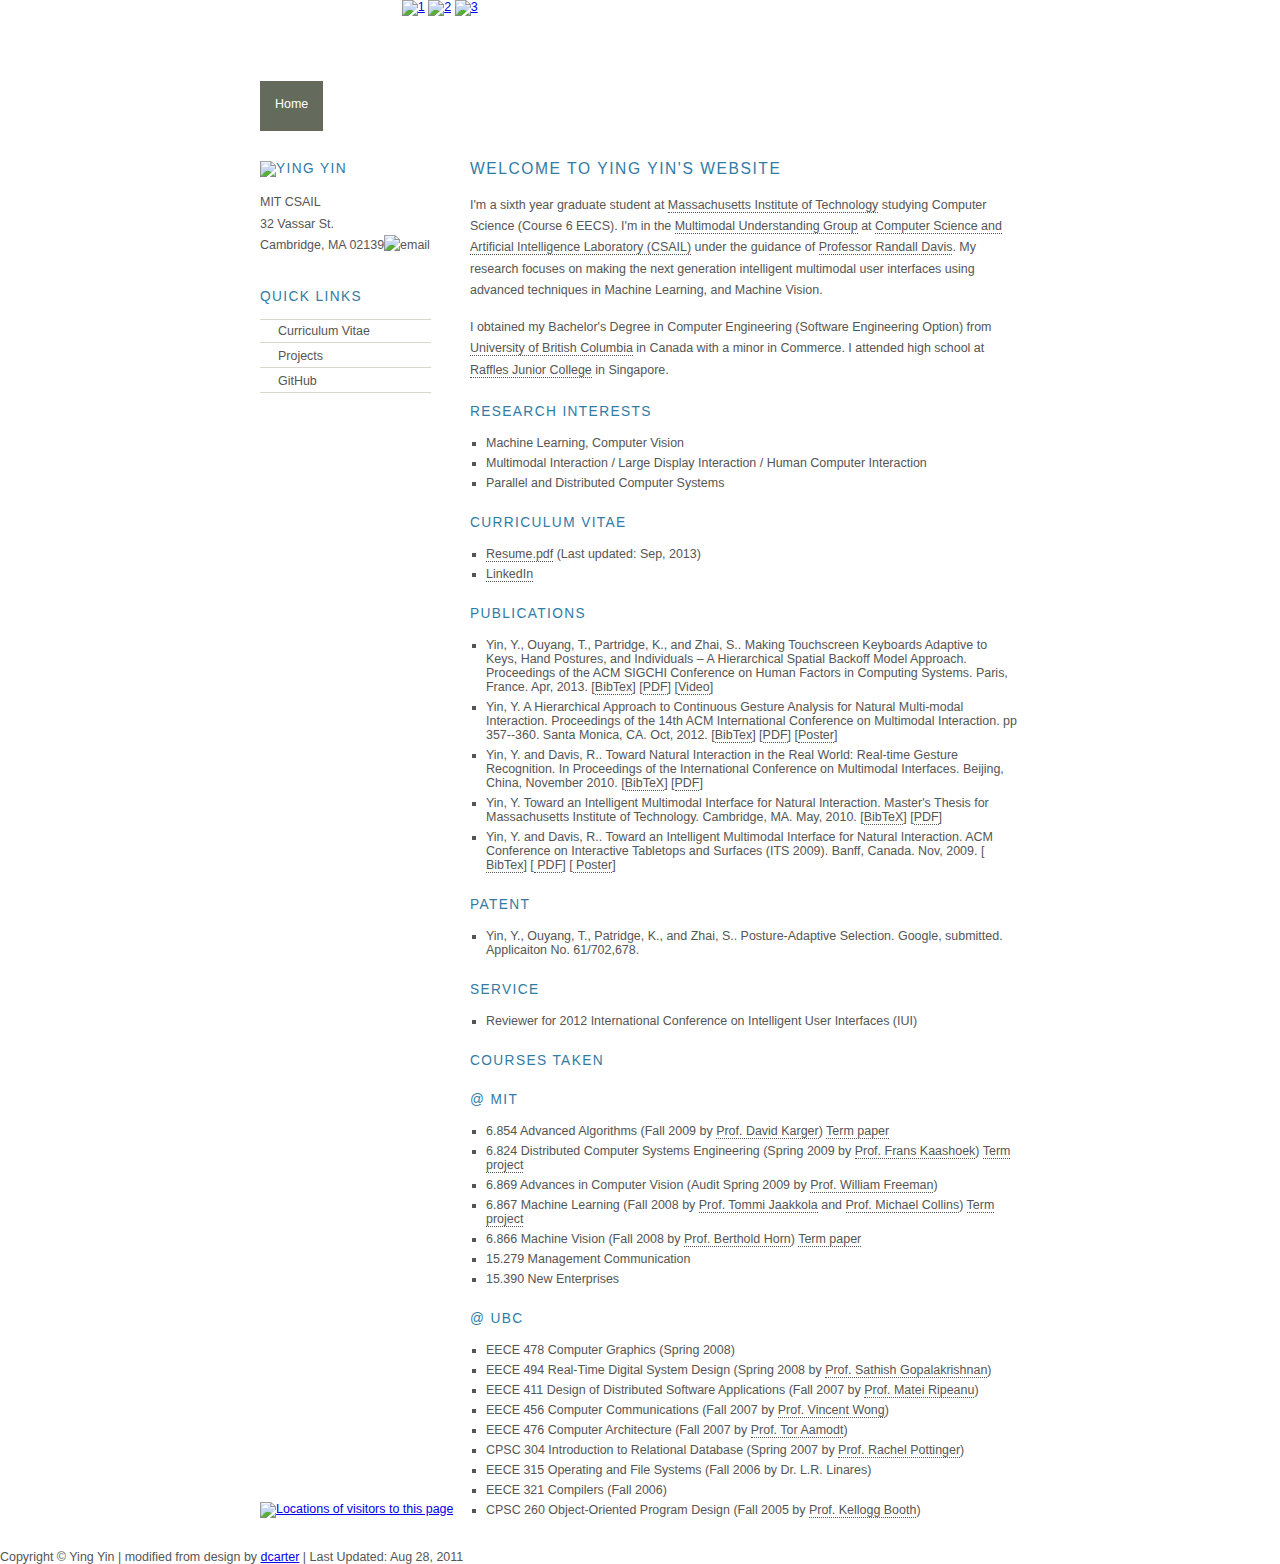
==== index.html @ 33db45de "Update index.html" ====
<!DOCTYPE html PUBLIC "-//W3C//DTD XHTML 1.1//EN" "http://www.w3.org/TR/xhtml11/DTD/xhtml11.dtd">
<html xmlns="http://www.w3.org/1999/xhtml" xml:lang="en">

<head>
  <title>Ying Yin's Home Page</title>
  <meta http-equiv="content-type" content="text/html; charset=utf-8" />
  <!-- **** layout stylesheet **** -->
  <link rel="stylesheet" type="text/css" href="style/layout.css" />
  <link rel="stylesheet" type="text/css" href="style/font.css" />
  <!-- **** colour stylesheet **** -->
  <link rel="stylesheet" type="text/css" href="style/colour.css" />
  <script src="lib/jquery.js" type="text/javascript"></script>
  <script src="script/utils.js" type="text/javascript" ></script>
  <script type="text/javascript">
function cantload() {
img = document.getElementById("clustrMapsImg");
img.onerror = null;
img.src = "http://www2.clustrmaps.com/images/clustrmaps-back-soon.jpg";
document.getElementById("clustrMapsLink").href = "http://www2.clustrmaps.com";
}
img = document.getElementById("clustrMapsImg");
img.onerror = cantload;
</script>
</head>

<body>
  <div id="main">
    <div id="logo">
      <h1>@ ying yin</h1>
      <div id="favicons">
        <a href="http://www.linkedin.com/in/yingyin/" title="linkedin"><img class="favicon" src="style/images/2.png" alt="1" /></a>
        <a href="https://github.com/uShadow/" title="github"><img class="favicon" src="style/images/3.png" alt="2" /></a>
        <a href="http://twitter.com/ushadow" title="twitter"><img class="favicon" src="style/images/1.png" alt="3" /></a>
      </div>
    </div>
    <div id="menubar">
      <ul id="menu">
        <li><a class="current" href="index.html">Home</a></li>
        <li><a href="portfolio.html" >Projects</a></li>
        <li><a href="other.html" >Other</a></li>
      </ul>
    </div>
    <div id="site_content">
      <div class="sidebar">
        <div class="sidebaritem">
          <h3><img class="siderbarimg" src="http://people.csail.mit.edu/yingyin/resources/image/yingyin.jpg"  alt="Ying Yin" /></h3>
          <p>
            MIT CSAIL <br />
            32 Vassar St. <br />
            Cambridge, MA 02139<img id="email" src="http://people.csail.mit.edu/yingyin/resources/image/email.png" alt="email"/></p>
          <h3>Quick links</h3>
          <ul>
            <li><a href="http://people.csail.mit.edu/yingyin/resources/doc/resume_YingYin.pdf" title="">Curriculum Vitae</a></li>
            <li><a href="portfolio.html" title = ""> Projects </a></li>
            <li><a href="https://github.com/uShadow/">GitHub</a></li>
          </ul>
        </div>
        <div style = "position:absolute; bottom:32px;">
					<a href="http://www3.clustrmaps.com/counter/maps.php?url=http://people.csail.mit.edu/yingyin" id="clustrMapsLink"><img src="http://www3.clustrmaps.com/counter/index2.php?url=http://people.csail.mit.edu/yingyin" style="border:0px; bottom:0;" alt="Locations of visitors to this page" title="Locations of visitors to this page" id="clustrMapsImg" /></a>
				</div>
      </div>
      <div id="content">
        <h1>Welcome to YING YIN's WEBSITE</h1>
        <!-- **** INSERT PAGE CONTENT HERE **** -->
        <p>I'm a sixth year graduate student at
          <a href="http://web.mit.edu/">Massachusetts Institute of Technology</a>
          studying Computer Science (Course 6 EECS). I'm in the <a href="http://groups.csail.mit.edu/mug/">Multimodal Understanding Group</a> at
          <a href="http://www.csail.mit.edu/" target="_self">Computer Science and Artificial Intelligence Laboratory (CSAIL)</a>
          under the guidance of
          <a href="http://www.csail.mit.edu/user/805" target="_self">Professor Randall Davis</a>.
          My research  focuses on  making the next generation intelligent multimodal
           user interfaces using advanced techniques in Machine Learning, and Machine Vision.</p>
        <p>I obtained my Bachelor's Degree in Computer Engineering (Software Engineering Option) from <a href="http://www.ubc.ca/">University of British Columbia</a> in Canada with a minor in Commerce. I attended high school at <a href="http://www.rjc.edu.sg/new/index.asp" target="_self">Raffles Junior College</a> in Singapore.</p>
        <h2>Research interests</h2>
        <ul>
          <li>Machine Learning, Computer Vision</li>
          <li>Multimodal Interaction / Large Display Interaction / Human Computer Interaction</li>
          <li>Parallel and Distributed Computer Systems</li>
        </ul>

        <h2>Curriculum Vitae</h2>
        <ul>
        	<li><a href="http://people.csail.mit.edu/yingyin/resources/doc/resume_YingYin.pdf">Resume.pdf</a> (Last updated: Sep, 2013)</li>
        	<li><a href="http://www.linkedin.com/in/yingyin/">LinkedIn</a></li>
        </ul>
        <h2>Publications</h2>
        <ul>
          <li>
            <span class="bib author">Yin, Y., Ouyang, T., Partridge, K., and Zhai, S..</span>
            <span class="bib title">Making Touchscreen Keyboards Adaptive to Keys,
              Hand Postures, and Individuals – A Hierarchical Spatial Backoff Model Approach.</span>
            <span class="bib booktitle">Proceedings of the ACM SIGCHI Conference on Human Factors in Computing Systems.</span>
            Paris, France. Apr, 2013.
            [<a href="http://groups.csail.mit.edu/mug/pubs/Yin2013Making.bib">BibTex</a>]
            [<a href="http://groups.csail.mit.edu/mug/pubs/Yin2013Making.pdf">PDF</a>]
            [<a href="http://people.csail.mit.edu/yingyin/resources/share/chi1360.mp4">Video</a>]
          </li>
          <li>
            <span class="bib author">Yin, Y.</span>
            <span class="bib title">A Hierarchical Approach to Continuous
                Gesture Analysis for Natural Multi-modal Interaction.
            </span>
            <span class="bib booktitle">Proceedings of the 14th ACM International
                Conference on Multimodal Interaction</span>.
            pp 357--360. Santa Monica, CA. Oct, 2012.
            [<a href="http://groups.csail.mit.edu/mug/pubs/Yin2012Hierarchical
.bib">BibTex</a>]
            [<a href="http://groups.csail.mit.edu/mug/pubs/Yin2012Hierarchical.pdf">PDF</a>]
            [<a
            href="http://groups.csail.mit.edu/mug/projects/tabletop-kinect/docs/icmi2012-poster.pdf">Poster</a>]
          </li>
          </li>
          <li>
            <span class="bib author">Yin, Y. and Davis, R.. </span>
            <span class="bib title">Toward Natural Interaction in the Real World: Real-time Gesture Recognition. </span> In
            <span class="bib booktitle">Proceedings of the International Conference on Multimodal Interfaces</span>. Beijing, China, November 2010.
            [<a href="http://people.csail.mit.edu/yingyin/resources/doc/publications/Yin2010Natural.bib.txt">BibTeX</a>]
						[<a href="http://people.csail.mit.edu/yingyin/resources/doc/publications/icmi2010_yingyin_compressed.pdf">PDF</a>]
          <li>
            <span class="bib author">Yin, Y. </span>
            <span class="bib title">Toward an Intelligent Multimodal Interface for Natural Interaction. </span>
            Master's Thesis for Massachusetts Institute of Technology.
            Cambridge, MA. May, 2010.
            [<a href="http://people.csail.mit.edu/yingyin/resources/doc/publications/yin10thesis.bib.txt">BibTeX</a>]
            [<a href="http://people.csail.mit.edu/yingyin/resources/doc/publications/thesis.pdf">PDF</a>]
          </li>
          <li>
            <span class="bib author">Yin, Y. and Davis, R.. </span>
            <span class="bib title">Toward an Intelligent Multimodal Interface
            for Natural Interaction.</span>
            <span class="bib booktitle">ACM Conference on Interactive Tabletops
            and Surfaces (ITS 2009)</span>. Banff, Canada. Nov, 2009.</span>
            [<a href="http://groups.csail.mit.edu/mug/pubs/Yin2009Toward.bib">
                BibTex</a>]
            [<a href="http://groups.csail.mit.edu/mug/pubs/Yin2009Toward.pdf">
                PDF</a>]
            [<a
              href="http://people.csail.mit.edu/yingyin/resources/doc/projects/Poster_ITS09.pdf">
              Poster</a>]
          </li>
        </ul>
        <h2>Patent</h2>
        <ul>
          <li>
            <span class="bib author">Yin, Y., Ouyang, T., Patridge, K., and Zhai, S..</span>
            <span class="bib title">Posture-Adaptive Selection.</span>
            Google, submitted. Applicaiton No. 61/702,678. 
          </li>
        </ul>
        <h2>Service</h2>
        <ul>
          <li>Reviewer for 2012 International Conference on Intelligent User 
          Interfaces (IUI)</li>
        </ul>
        <h2>Courses Taken</h2>
        <h3>@ MIT</h3>
        <ul>
          <li>6.854 Advanced Algorithms (Fall 2009 by <a href="http://people.csail.mit.edu/karger/" target="_self">Prof. David Karger</a>)
          <a href="http://people.csail.mit.edu/yingyin/resources/doc/projects/yingyin_6854_project.pdf">Term paper</a>
          </li>
          <li>6.824 Distributed Computer Systems Engineering (Spring 2009 by
            <a href="http://pdos.csail.mit.edu/~kaashoek/" target="_self">
              Prof. Frans Kaashoek</a>)
            <a href="http://people.csail.mit.edu/yingyin/resources/doc/projects/6824project.pdf">
              Term project</a> </li>
					<li>6.869 Advances in Computer Vision (Audit Spring 2009 by <a href="http://people.csail.mit.edu/billf/" target="_self">Prof. William Freeman</a>)<!-- &nbsp; <img src="media/img/thumb_up.png" class = "course_rating" alt = "" />--></li>
          <li>6.867 Machine Learning (Fall 2008 by
            <a href="http://people.csail.mit.edu/tommi/" target="_self">
              Prof. Tommi Jaakkola</a> and 
            <a href="http://people.csail.mit.edu/mcollins/" target="_self">
              Prof. Michael Collins</a>) 
            <a href="http://people.csail.mit.edu/yingyin/resources/doc/projects/6867term-project.pdf">
              Term project</a></li>
          <li>6.866 Machine Vision (Fall 2008 by 
            <a href="http://people.csail.mit.edu/bkph/" target="_self">
              Prof. Berthold Horn</a>) 
            <a href="http://people.csail.mit.edu/yingyin/resources/doc/projects/machine_vision_paper.pdf">
              Term paper
            </a></li>
          <li>15.279 Management Communication</li>
          <li>15.390 New Enterprises</li>
				</ul>
        <h3>@ UBC</h3>
        <ul>
            <li>EECE 478 Computer Graphics (Spring 2008)</li>
            <li>EECE 494 Real-Time Digital System Design (Spring 2008 by <a href="http://synergy.ece.ubc.ca/sathish/" target="_self">Prof. Sathish Gopalakrishnan</a>)</li>
			<li>EECE 411 Design of Distributed Software Applications (Fall 2007 by <a href="http://www.ece.ubc.ca/~matei/" target="_self">Prof. Matei Ripeanu</a>)</li>
            <li>EECE 456 Computer Communications (Fall 2007 by <a href="http://www.ece.ubc.ca/~vincentw/" target="_self">Prof. Vincent Wong</a>)</li>
            <li>EECE 476 Computer Architecture (Fall 2007 by <a href="http://www.ece.ubc.ca/~aamodt/" target="_self">Prof. Tor Aamodt</a>)</li>
            <li>CPSC 304 Introduction to Relational Database (Spring 2007 by <a href="http://people.cs.ubc.ca/~rap/" target="_self">Prof. Rachel Pottinger</a>)</li>
            <li>EECE 315 Operating and File Systems (Fall 2006 by Dr. L.R. Linares)</li>
						<li>EECE 321 Compilers (Fall 2006)</li>
						<li>CPSC 260 Object-Oriented Program Design (Fall 2005 by <a href="http://people.cs.ubc.ca/~ksbooth/" target="_self">Prof. Kellogg Booth</a>)</li>
				</ul>
      </div>
      <div class = "clearall"></div>
    </div>
  </div>
	<footer>
	Copyright &copy; Ying Yin | modified from design by <a href="http://www.dcarter.co.uk">dcarter</a> | Last Updated: Aug 28, 2011
	</footer>
</body>
</html>
---- style/layout.css ----
/* global */
html{height: 100%;}

body
{ font-family: arial, sans-serif;
  padding: 0px;
  margin: 0px;
  font-size: .78em;
}

p
{ margin: 0px;
  padding: 0px 0px 16px 0px;
  line-height: 1.7em;
}

h1, h2, h3, h4
{ font-size: 110%;
  padding: 7px 0px 5px 0px; 
  margin: 0px 0px 12px 0px; 
  font-weight: normal;
}

h1, h2, h3
{
  text-transform: uppercase;
  letter-spacing: .1em;
}

h4
{
	font-weight: bold;
}

img
{
	border: 0px;
	margin: 0px;
	padding: 0px;
	vertical-align: middle;
}

a{outline: none;}

form{padding: 0; margin: 0;}

/* image positioning - left, right and center */
.left
{ float: left; 
  border-right: 18px solid;
}

.right
{ float: right; 
  border-left: 18px solid;
}

.center
{ display: block;
  text-align: center;
  margin: 0 auto;
}

/* block quote */
blockquote
{
	margin: 0px 0px 20px 0px;
	padding: 10px 10px 0px 10px;
}

/* unordered list */
ul
{ margin: 2px 0px 18px 16px;
  padding: 0px;
}

ul li
{ list-style-type: square;
  margin: 0px 0px 6px 0px; 
  padding: 0px;
}

/* ordered list */
ol
{ margin: 8px 0px 0px 24px;
  padding: 0px;
}

ol li
{ margin: 0px 0px 11px 0px; 
  padding: 0px;
}

/* margin lefts / margin rights - to centre content */
#main, #footer, #logo, #menubar, #site_content
{ margin-left: auto; 
  margin-right: auto;
}

/* main container */
#main
{
	width: 760px;
}

/* logo */
#logo
{ width: 760px;
  height: 81px;
}

#logo h1
{ font-size: 200%;
  padding: 24px 0px 0px 0px;
  float: left;
  text-transform: lowercase;
}

#colours
{ text-align: right;
  padding: 30px 0px 0px 0px;
}

/* navigation menu */
#menubar
{ height: 50px;
  width: 760px;
} 

ul#menu{margin: 0px;}

ul#menu li
{ float: left; 
  margin: 0px; 
  padding: 0px;
  list-style: none;
} 

ul#menu li a 
{ font-family: verdana, sans-serif;
  display: block; 
  float: left; 
  height: 30px;
  text-decoration: none; 
  padding: 16px 15px 4px 15px;
  text-align: center;
} 

#search
{ float: right; 
  padding: 12px 0px 0px 0px;
}

input.searchfield
{ border: 1px solid; 
  padding: 2px;
  width: 130px;
}

input.searchbutton
{ font-family: verdana, sans-serif;
  border: 1px solid; 
  padding: 0px 0px 1px 0px;
  width: 64px;
  cursor: pointer;
}

/* main content */
#site_content
{
	overflow: hidden;
	padding: 10px 0px 0px 0px;
	width: 760px;
	position:relative;
} 

* html #site_content
{
	height:1%;
}

/* sidebar */
.sidebar
{ float: left;
  width: 190px;
  padding: 5px 5px 5px 0px;
  min-height:100%;
}

img.siderbarimg
{
	width: 180px;
	height: 180px;
}

/* sidebar items / links */
.sidebaritem
{ text-align: left;
  width: 185px;
  float: left;
  margin: 0px 0px 15px 0px;
}

.sidebaritem h1, .sidebaritem h3, .sidebaritem p{margin: 8px 10px 10px 0px;}

.sidebaritem ul
{ border-top: 1px solid;
  width: 171px; 
  padding-top: 4px; 
  margin: 4px 14px 15px 0px;
}

.sidebaritem li
{ list-style: none; 
  padding: 0px 0px 4px 0px; 
  border-bottom: 1px solid;
}

.sidebaritem li a, .sidebaritem li a:hover
{ text-decoration: none; 
  padding: 0px 0px 0px 18px;
  display: block;
} 

/* page content */
#content
{ text-align: left;
  float: left;
  width: 550px;
  padding: 12px 0px 15px 15px;
}

#content h1{font-size: 125%;}

#content a, #footer a{border-bottom: 1px dotted;}

#content a:hover, #footer a:hover{border-bottom: 1px solid;}

#content a.colour, #content a.colour:hover{border-bottom: 0px;}

/* footer */
#footer
{ height: 40px;
  width: 760px;
  padding: 18px 0px 4px 0px;
  text-align: center; 
}

#content a, #content a:hover, #footer a, #footer a:hover{text-decoration: none;}

/* sNews */
fieldset, .comment, .commentsbox{margin-bottom: 10px;}

fieldset
{ border: 1px solid; 
  padding: 10px 8px;   
}

input{padding: 2px;}

textarea
{ width: 95%; 
  height: 200px;
  padding: 3px;
}

.date
{ border-top: 1px solid; 
  margin: 15px 0px 5px 0px;
  font-weight: bold;
}

.course_rating
{
	width:20px;
	height:20px;
	vertical-align:middle;
}

.proj_thumb
{
	width: 103px;
	height: 94px;
}

.favicon
{
	width:16px;
	height:16px;
}
---- style/colour.css ----
body { 
	background: #FFF url(../resources/img/back_sky.png) no-repeat top center;
  color: #555;
}

h1, h2, h3{color: #317BA5;}

/*.left, .right{border-color: #FFF;}*/

#proj_thumb
{
	border-color: #EEF4F4;
	width: 103px;
	height: 94px;
}

blockquote
{ background: #EEF4F4;
  border-color: #377CA0;
}

.sidebar
{ background: #FFF;
  color: #555;
}

.sidebaritem
{ background: #FFF;
  color: #555;
}

#content h1 a, #content h1 a:hover
{
	color: #317BA5;
}

#main, h4, #content a, #content a:hover
{
	background: transparent;
	color: #555;
}

#logo, #logo h1
{ background: transparent;
  color: #FFF;
}

ul#menu li a 
{ background: transparent;
  color: #FFF;
} 

ul#menu li a:hover, ul#menu li a.current, ul#menu li a.current:hover
{ background: #646B5C url(../resources/img/menu_sel.png) repeat;} 

input.searchfield
{ background: #FFF; 
  border-color: #555;
}

input.searchbutton
{ background: #317BA5; 
  border-color: #4A8CAD; 
  color: #FFF;
}

.sidebaritem ul, .sidebaritem li{border-color: #D6D9C9;}

.sidebaritem li a, .sidebaritem li a:hover
{ background: transparent url(../resources/img/arrow.png) no-repeat left center;
  color: #555;  
} 

.sidebaritem li a.current, .sidebaritem li a:hover, .sidebaritem li a.current:hover
{ background: transparent url(../resources/img/arrow_select.png) no-repeat left center;} 

#footer
{ background: transparent url(../resources/img/footer.png) repeat;
  color: #FFF;
  border-color: #CCD0BA;
}

#footer a, #footer a:hover
{ background: transparent;
  color: #FFF;
}

/* sNews */
fieldset, .comment, .commentsbox
{ background: transparent; 
  color: #444;
}

fieldset, .date{border-color: #C9D9D8;}

.comment
{ background: #EAF1F2; 
  color: #444;
}

.proj_thumb
{
	border-color: #EEF4F4;
}
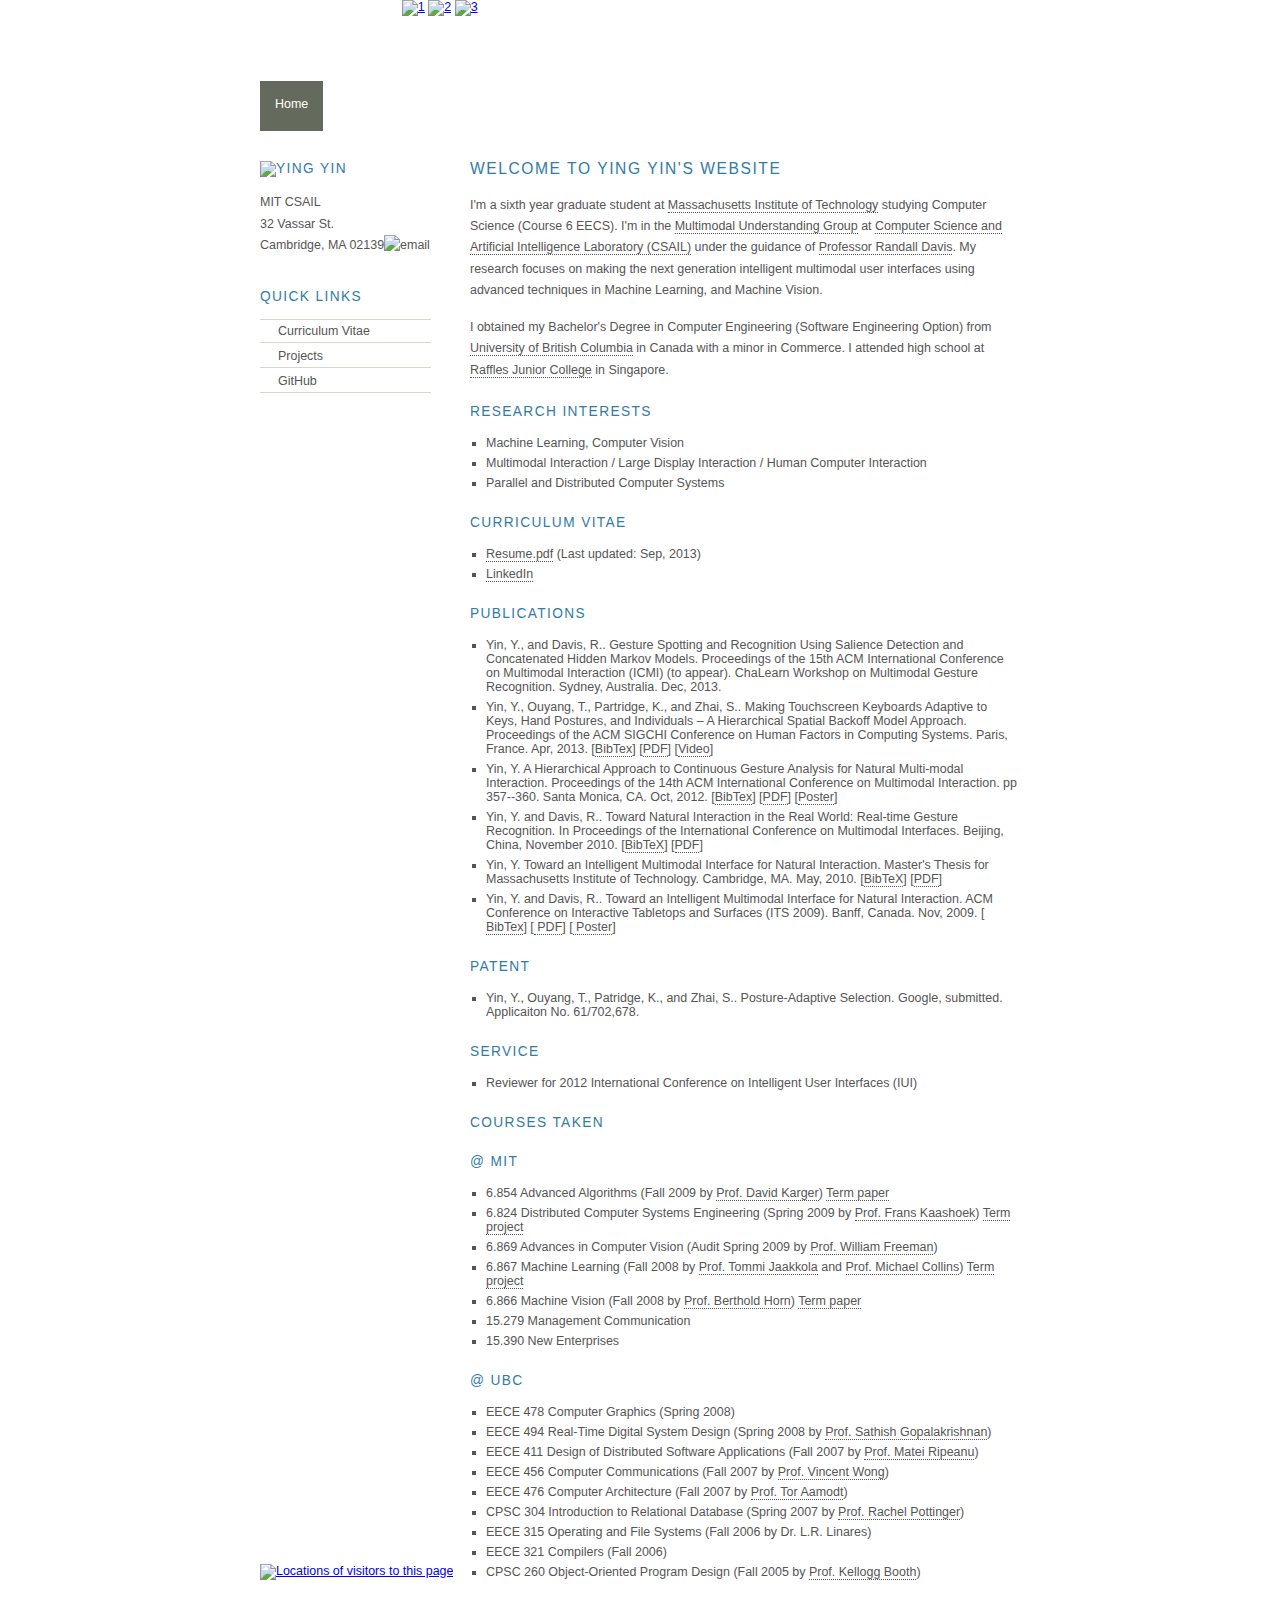
==== commit 9d929d97: "Added a publication." ====
--- a/index.html
+++ b/index.html
@@ -1,23 +1,23 @@
 <!DOCTYPE html PUBLIC "-//W3C//DTD XHTML 1.1//EN" "http://www.w3.org/TR/xhtml11/DTD/xhtml11.dtd">
 <html xmlns="http://www.w3.org/1999/xhtml" xml:lang="en">
 
-<head>
-  <title>Ying Yin's Home Page</title>
-  <meta http-equiv="content-type" content="text/html; charset=utf-8" />
-  <!-- **** layout stylesheet **** -->
-  <link rel="stylesheet" type="text/css" href="style/layout.css" />
-  <link rel="stylesheet" type="text/css" href="style/font.css" />
-  <!-- **** colour stylesheet **** -->
-  <link rel="stylesheet" type="text/css" href="style/colour.css" />
-  <script src="lib/jquery.js" type="text/javascript"></script>
-  <script src="script/utils.js" type="text/javascript" ></script>
-  <script type="text/javascript">
-function cantload() {
-img = document.getElementById("clustrMapsImg");
-img.onerror = null;
-img.src = "http://www2.clustrmaps.com/images/clustrmaps-back-soon.jpg";
-document.getElementById("clustrMapsLink").href = "http://www2.clustrmaps.com";
-}
+  <head>
+    <title>Ying Yin's Home Page</title>
+    <meta http-equiv="content-type" content="text/html; charset=utf-8" />
+    <!-- **** layout stylesheet **** -->
+    <link rel="stylesheet" type="text/css" href="style/layout.css" />
+    <link rel="stylesheet" type="text/css" href="style/font.css" />
+    <!-- **** colour stylesheet **** -->
+    <link rel="stylesheet" type="text/css" href="style/colour.css" />
+    <script src="lib/jquery.js" type="text/javascript"></script>
+    <script src="script/utils.js" type="text/javascript" ></script>
+    <script type="text/javascript">
+      function cantload() {
+        img = document.getElementById("clustrMapsImg");
+        img.onerror = null;
+        img.src = "http://www2.clustrmaps.com/images/clustrmaps-back-soon.jpg";
+        document.getElementById("clustrMapsLink").href = "http://www2.clustrmaps.com";
+      }
 img = document.getElementById("clustrMapsImg");
 img.onerror = cantload;
 </script>
@@ -45,9 +45,9 @@
         <div class="sidebaritem">
           <h3><img class="siderbarimg" src="http://people.csail.mit.edu/yingyin/resources/image/yingyin.jpg"  alt="Ying Yin" /></h3>
           <p>
-            MIT CSAIL <br />
-            32 Vassar St. <br />
-            Cambridge, MA 02139<img id="email" src="http://people.csail.mit.edu/yingyin/resources/image/email.png" alt="email"/></p>
+          MIT CSAIL <br />
+          32 Vassar St. <br />
+          Cambridge, MA 02139<img id="email" src="http://people.csail.mit.edu/yingyin/resources/image/email.png" alt="email"/></p>
           <h3>Quick links</h3>
           <ul>
             <li><a href="http://people.csail.mit.edu/yingyin/resources/doc/resume_YingYin.pdf" title="">Curriculum Vitae</a></li>
@@ -56,20 +56,20 @@
           </ul>
         </div>
         <div style = "position:absolute; bottom:32px;">
-					<a href="http://www3.clustrmaps.com/counter/maps.php?url=http://people.csail.mit.edu/yingyin" id="clustrMapsLink"><img src="http://www3.clustrmaps.com/counter/index2.php?url=http://people.csail.mit.edu/yingyin" style="border:0px; bottom:0;" alt="Locations of visitors to this page" title="Locations of visitors to this page" id="clustrMapsImg" /></a>
-				</div>
+          <a href="http://www3.clustrmaps.com/counter/maps.php?url=http://people.csail.mit.edu/yingyin" id="clustrMapsLink"><img src="http://www3.clustrmaps.com/counter/index2.php?url=http://people.csail.mit.edu/yingyin" style="border:0px; bottom:0;" alt="Locations of visitors to this page" title="Locations of visitors to this page" id="clustrMapsImg" /></a>
+        </div>
       </div>
       <div id="content">
         <h1>Welcome to YING YIN's WEBSITE</h1>
         <!-- **** INSERT PAGE CONTENT HERE **** -->
         <p>I'm a sixth year graduate student at
-          <a href="http://web.mit.edu/">Massachusetts Institute of Technology</a>
-          studying Computer Science (Course 6 EECS). I'm in the <a href="http://groups.csail.mit.edu/mug/">Multimodal Understanding Group</a> at
-          <a href="http://www.csail.mit.edu/" target="_self">Computer Science and Artificial Intelligence Laboratory (CSAIL)</a>
-          under the guidance of
-          <a href="http://www.csail.mit.edu/user/805" target="_self">Professor Randall Davis</a>.
-          My research  focuses on  making the next generation intelligent multimodal
-           user interfaces using advanced techniques in Machine Learning, and Machine Vision.</p>
+        <a href="http://web.mit.edu/">Massachusetts Institute of Technology</a>
+        studying Computer Science (Course 6 EECS). I'm in the <a href="http://groups.csail.mit.edu/mug/">Multimodal Understanding Group</a> at
+        <a href="http://www.csail.mit.edu/" target="_self">Computer Science and Artificial Intelligence Laboratory (CSAIL)</a>
+        under the guidance of
+        <a href="http://www.csail.mit.edu/user/805" target="_self">Professor Randall Davis</a>.
+        My research  focuses on  making the next generation intelligent multimodal
+        user interfaces using advanced techniques in Machine Learning, and Machine Vision.</p>
         <p>I obtained my Bachelor's Degree in Computer Engineering (Software Engineering Option) from <a href="http://www.ubc.ca/">University of British Columbia</a> in Canada with a minor in Commerce. I attended high school at <a href="http://www.rjc.edu.sg/new/index.asp" target="_self">Raffles Junior College</a> in Singapore.</p>
         <h2>Research interests</h2>
         <ul>
@@ -80,124 +80,131 @@
 
         <h2>Curriculum Vitae</h2>
         <ul>
-        	<li><a href="http://people.csail.mit.edu/yingyin/resources/doc/resume_YingYin.pdf">Resume.pdf</a> (Last updated: Sep, 2013)</li>
-        	<li><a href="http://www.linkedin.com/in/yingyin/">LinkedIn</a></li>
+          <li><a href="http://people.csail.mit.edu/yingyin/resources/doc/resume_YingYin.pdf">Resume.pdf</a> (Last updated: Sep, 2013)</li>
+          <li><a href="http://www.linkedin.com/in/yingyin/">LinkedIn</a></li>
         </ul>
         <h2>Publications</h2>
         <ul>
           <li>
-            <span class="bib author">Yin, Y., Ouyang, T., Partridge, K., and Zhai, S..</span>
-            <span class="bib title">Making Touchscreen Keyboards Adaptive to Keys,
-              Hand Postures, and Individuals – A Hierarchical Spatial Backoff Model Approach.</span>
-            <span class="bib booktitle">Proceedings of the ACM SIGCHI Conference on Human Factors in Computing Systems.</span>
-            Paris, France. Apr, 2013.
-            [<a href="http://groups.csail.mit.edu/mug/pubs/Yin2013Making.bib">BibTex</a>]
-            [<a href="http://groups.csail.mit.edu/mug/pubs/Yin2013Making.pdf">PDF</a>]
-            [<a href="http://people.csail.mit.edu/yingyin/resources/share/chi1360.mp4">Video</a>]
-          </li>
-          <li>
-            <span class="bib author">Yin, Y.</span>
-            <span class="bib title">A Hierarchical Approach to Continuous
-                Gesture Analysis for Natural Multi-modal Interaction.
-            </span>
-            <span class="bib booktitle">Proceedings of the 14th ACM International
-                Conference on Multimodal Interaction</span>.
-            pp 357--360. Santa Monica, CA. Oct, 2012.
-            [<a href="http://groups.csail.mit.edu/mug/pubs/Yin2012Hierarchical
-.bib">BibTex</a>]
-            [<a href="http://groups.csail.mit.edu/mug/pubs/Yin2012Hierarchical.pdf">PDF</a>]
-            [<a
+          <span class="bib author">Yin, Y., and Davis, R..</span>
+          <span class="bib title">Gesture Spotting and Recognition Using Salience Detection and Concatenated Hidden Markov Models</span>.
+          <span class="bib booktitle">Proceedings of the 15th ACM International Conference on Multimodal Interaction (ICMI)</span> (to appear).
+          ChaLearn Workshop on Multimodal Gesture Recognition.
+          Sydney, Australia. Dec, 2013.
+          </li>
+          <li>
+          <span class="bib author">Yin, Y., Ouyang, T., Partridge, K., and Zhai, S..</span>
+          <span class="bib title">Making Touchscreen Keyboards Adaptive to Keys,
+            Hand Postures, and Individuals – A Hierarchical Spatial Backoff Model Approach.</span>
+          <span class="bib booktitle">Proceedings of the ACM SIGCHI Conference on Human Factors in Computing Systems</span>.
+          Paris, France. Apr, 2013.
+          [<a href="http://groups.csail.mit.edu/mug/pubs/Yin2013Making.bib">BibTex</a>]
+          [<a href="http://groups.csail.mit.edu/mug/pubs/Yin2013Making.pdf">PDF</a>]
+          [<a href="http://people.csail.mit.edu/yingyin/resources/share/chi1360.mp4">Video</a>]
+          </li>
+          <li>
+          <span class="bib author">Yin, Y.</span>
+          <span class="bib title">A Hierarchical Approach to Continuous
+            Gesture Analysis for Natural Multi-modal Interaction.
+          </span>
+          <span class="bib booktitle">Proceedings of the 14th ACM International
+            Conference on Multimodal Interaction</span>.
+          pp 357--360. Santa Monica, CA. Oct, 2012.
+          [<a href="http://groups.csail.mit.edu/mug/pubs/Yin2012Hierarchical
+            .bib">BibTex</a>]
+          [<a href="http://groups.csail.mit.edu/mug/pubs/Yin2012Hierarchical.pdf">PDF</a>]
+          [<a
             href="http://groups.csail.mit.edu/mug/projects/tabletop-kinect/docs/icmi2012-poster.pdf">Poster</a>]
           </li>
           </li>
           <li>
-            <span class="bib author">Yin, Y. and Davis, R.. </span>
-            <span class="bib title">Toward Natural Interaction in the Real World: Real-time Gesture Recognition. </span> In
-            <span class="bib booktitle">Proceedings of the International Conference on Multimodal Interfaces</span>. Beijing, China, November 2010.
-            [<a href="http://people.csail.mit.edu/yingyin/resources/doc/publications/Yin2010Natural.bib.txt">BibTeX</a>]
-						[<a href="http://people.csail.mit.edu/yingyin/resources/doc/publications/icmi2010_yingyin_compressed.pdf">PDF</a>]
-          <li>
-            <span class="bib author">Yin, Y. </span>
-            <span class="bib title">Toward an Intelligent Multimodal Interface for Natural Interaction. </span>
-            Master's Thesis for Massachusetts Institute of Technology.
-            Cambridge, MA. May, 2010.
-            [<a href="http://people.csail.mit.edu/yingyin/resources/doc/publications/yin10thesis.bib.txt">BibTeX</a>]
-            [<a href="http://people.csail.mit.edu/yingyin/resources/doc/publications/thesis.pdf">PDF</a>]
-          </li>
-          <li>
-            <span class="bib author">Yin, Y. and Davis, R.. </span>
-            <span class="bib title">Toward an Intelligent Multimodal Interface
+          <span class="bib author">Yin, Y. and Davis, R.. </span>
+          <span class="bib title">Toward Natural Interaction in the Real World: Real-time Gesture Recognition. </span> In
+          <span class="bib booktitle">Proceedings of the International Conference on Multimodal Interfaces</span>. Beijing, China, November 2010.
+          [<a href="http://people.csail.mit.edu/yingyin/resources/doc/publications/Yin2010Natural.bib.txt">BibTeX</a>]
+          [<a href="http://people.csail.mit.edu/yingyin/resources/doc/publications/icmi2010_yingyin_compressed.pdf">PDF</a>]
+          <li>
+          <span class="bib author">Yin, Y. </span>
+          <span class="bib title">Toward an Intelligent Multimodal Interface for Natural Interaction. </span>
+          Master's Thesis for Massachusetts Institute of Technology.
+          Cambridge, MA. May, 2010.
+          [<a href="http://people.csail.mit.edu/yingyin/resources/doc/publications/yin10thesis.bib.txt">BibTeX</a>]
+          [<a href="http://people.csail.mit.edu/yingyin/resources/doc/publications/thesis.pdf">PDF</a>]
+          </li>
+          <li>
+          <span class="bib author">Yin, Y. and Davis, R.. </span>
+          <span class="bib title">Toward an Intelligent Multimodal Interface
             for Natural Interaction.</span>
-            <span class="bib booktitle">ACM Conference on Interactive Tabletops
+          <span class="bib booktitle">ACM Conference on Interactive Tabletops
             and Surfaces (ITS 2009)</span>. Banff, Canada. Nov, 2009.</span>
-            [<a href="http://groups.csail.mit.edu/mug/pubs/Yin2009Toward.bib">
-                BibTex</a>]
-            [<a href="http://groups.csail.mit.edu/mug/pubs/Yin2009Toward.pdf">
-                PDF</a>]
-            [<a
-              href="http://people.csail.mit.edu/yingyin/resources/doc/projects/Poster_ITS09.pdf">
-              Poster</a>]
-          </li>
-        </ul>
-        <h2>Patent</h2>
-        <ul>
-          <li>
-            <span class="bib author">Yin, Y., Ouyang, T., Patridge, K., and Zhai, S..</span>
-            <span class="bib title">Posture-Adaptive Selection.</span>
-            Google, submitted. Applicaiton No. 61/702,678. 
-          </li>
-        </ul>
-        <h2>Service</h2>
-        <ul>
-          <li>Reviewer for 2012 International Conference on Intelligent User 
-          Interfaces (IUI)</li>
-        </ul>
-        <h2>Courses Taken</h2>
-        <h3>@ MIT</h3>
-        <ul>
-          <li>6.854 Advanced Algorithms (Fall 2009 by <a href="http://people.csail.mit.edu/karger/" target="_self">Prof. David Karger</a>)
-          <a href="http://people.csail.mit.edu/yingyin/resources/doc/projects/yingyin_6854_project.pdf">Term paper</a>
-          </li>
-          <li>6.824 Distributed Computer Systems Engineering (Spring 2009 by
-            <a href="http://pdos.csail.mit.edu/~kaashoek/" target="_self">
-              Prof. Frans Kaashoek</a>)
-            <a href="http://people.csail.mit.edu/yingyin/resources/doc/projects/6824project.pdf">
-              Term project</a> </li>
-					<li>6.869 Advances in Computer Vision (Audit Spring 2009 by <a href="http://people.csail.mit.edu/billf/" target="_self">Prof. William Freeman</a>)<!-- &nbsp; <img src="media/img/thumb_up.png" class = "course_rating" alt = "" />--></li>
-          <li>6.867 Machine Learning (Fall 2008 by
-            <a href="http://people.csail.mit.edu/tommi/" target="_self">
-              Prof. Tommi Jaakkola</a> and 
-            <a href="http://people.csail.mit.edu/mcollins/" target="_self">
-              Prof. Michael Collins</a>) 
-            <a href="http://people.csail.mit.edu/yingyin/resources/doc/projects/6867term-project.pdf">
-              Term project</a></li>
-          <li>6.866 Machine Vision (Fall 2008 by 
-            <a href="http://people.csail.mit.edu/bkph/" target="_self">
-              Prof. Berthold Horn</a>) 
-            <a href="http://people.csail.mit.edu/yingyin/resources/doc/projects/machine_vision_paper.pdf">
-              Term paper
-            </a></li>
-          <li>15.279 Management Communication</li>
-          <li>15.390 New Enterprises</li>
-				</ul>
-        <h3>@ UBC</h3>
-        <ul>
-            <li>EECE 478 Computer Graphics (Spring 2008)</li>
-            <li>EECE 494 Real-Time Digital System Design (Spring 2008 by <a href="http://synergy.ece.ubc.ca/sathish/" target="_self">Prof. Sathish Gopalakrishnan</a>)</li>
-			<li>EECE 411 Design of Distributed Software Applications (Fall 2007 by <a href="http://www.ece.ubc.ca/~matei/" target="_self">Prof. Matei Ripeanu</a>)</li>
-            <li>EECE 456 Computer Communications (Fall 2007 by <a href="http://www.ece.ubc.ca/~vincentw/" target="_self">Prof. Vincent Wong</a>)</li>
-            <li>EECE 476 Computer Architecture (Fall 2007 by <a href="http://www.ece.ubc.ca/~aamodt/" target="_self">Prof. Tor Aamodt</a>)</li>
-            <li>CPSC 304 Introduction to Relational Database (Spring 2007 by <a href="http://people.cs.ubc.ca/~rap/" target="_self">Prof. Rachel Pottinger</a>)</li>
-            <li>EECE 315 Operating and File Systems (Fall 2006 by Dr. L.R. Linares)</li>
-						<li>EECE 321 Compilers (Fall 2006)</li>
-						<li>CPSC 260 Object-Oriented Program Design (Fall 2005 by <a href="http://people.cs.ubc.ca/~ksbooth/" target="_self">Prof. Kellogg Booth</a>)</li>
-				</ul>
-      </div>
-      <div class = "clearall"></div>
+        [<a href="http://groups.csail.mit.edu/mug/pubs/Yin2009Toward.bib">
+          BibTex</a>]
+        [<a href="http://groups.csail.mit.edu/mug/pubs/Yin2009Toward.pdf">
+          PDF</a>]
+        [<a
+          href="http://people.csail.mit.edu/yingyin/resources/doc/projects/Poster_ITS09.pdf">
+          Poster</a>]
+        </li>
+      </ul>
+      <h2>Patent</h2>
+      <ul>
+        <li>
+        <span class="bib author">Yin, Y., Ouyang, T., Patridge, K., and Zhai, S..</span>
+        <span class="bib title">Posture-Adaptive Selection.</span>
+        Google, submitted. Applicaiton No. 61/702,678.
+        </li>
+      </ul>
+      <h2>Service</h2>
+      <ul>
+        <li>Reviewer for 2012 International Conference on Intelligent User
+        Interfaces (IUI)</li>
+      </ul>
+      <h2>Courses Taken</h2>
+      <h3>@ MIT</h3>
+      <ul>
+        <li>6.854 Advanced Algorithms (Fall 2009 by <a href="http://people.csail.mit.edu/karger/" target="_self">Prof. David Karger</a>)
+        <a href="http://people.csail.mit.edu/yingyin/resources/doc/projects/yingyin_6854_project.pdf">Term paper</a>
+        </li>
+        <li>6.824 Distributed Computer Systems Engineering (Spring 2009 by
+        <a href="http://pdos.csail.mit.edu/~kaashoek/" target="_self">
+          Prof. Frans Kaashoek</a>)
+        <a href="http://people.csail.mit.edu/yingyin/resources/doc/projects/6824project.pdf">
+          Term project</a> </li>
+        <li>6.869 Advances in Computer Vision (Audit Spring 2009 by <a href="http://people.csail.mit.edu/billf/" target="_self">Prof. William Freeman</a>)<!-- &nbsp; <img src="media/img/thumb_up.png" class = "course_rating" alt = "" />--></li>
+        <li>6.867 Machine Learning (Fall 2008 by
+        <a href="http://people.csail.mit.edu/tommi/" target="_self">
+          Prof. Tommi Jaakkola</a> and
+        <a href="http://people.csail.mit.edu/mcollins/" target="_self">
+          Prof. Michael Collins</a>)
+        <a href="http://people.csail.mit.edu/yingyin/resources/doc/projects/6867term-project.pdf">
+          Term project</a></li>
+        <li>6.866 Machine Vision (Fall 2008 by
+        <a href="http://people.csail.mit.edu/bkph/" target="_self">
+          Prof. Berthold Horn</a>)
+        <a href="http://people.csail.mit.edu/yingyin/resources/doc/projects/machine_vision_paper.pdf">
+          Term paper
+        </a></li>
+        <li>15.279 Management Communication</li>
+        <li>15.390 New Enterprises</li>
+      </ul>
+      <h3>@ UBC</h3>
+      <ul>
+        <li>EECE 478 Computer Graphics (Spring 2008)</li>
+        <li>EECE 494 Real-Time Digital System Design (Spring 2008 by <a href="http://synergy.ece.ubc.ca/sathish/" target="_self">Prof. Sathish Gopalakrishnan</a>)</li>
+        <li>EECE 411 Design of Distributed Software Applications (Fall 2007 by <a href="http://www.ece.ubc.ca/~matei/" target="_self">Prof. Matei Ripeanu</a>)</li>
+        <li>EECE 456 Computer Communications (Fall 2007 by <a href="http://www.ece.ubc.ca/~vincentw/" target="_self">Prof. Vincent Wong</a>)</li>
+        <li>EECE 476 Computer Architecture (Fall 2007 by <a href="http://www.ece.ubc.ca/~aamodt/" target="_self">Prof. Tor Aamodt</a>)</li>
+        <li>CPSC 304 Introduction to Relational Database (Spring 2007 by <a href="http://people.cs.ubc.ca/~rap/" target="_self">Prof. Rachel Pottinger</a>)</li>
+        <li>EECE 315 Operating and File Systems (Fall 2006 by Dr. L.R. Linares)</li>
+        <li>EECE 321 Compilers (Fall 2006)</li>
+        <li>CPSC 260 Object-Oriented Program Design (Fall 2005 by <a href="http://people.cs.ubc.ca/~ksbooth/" target="_self">Prof. Kellogg Booth</a>)</li>
+      </ul>
     </div>
+    <div class = "clearall"></div>
   </div>
-	<footer>
-	Copyright &copy; Ying Yin | modified from design by <a href="http://www.dcarter.co.uk">dcarter</a> | Last Updated: Aug 28, 2011
-	</footer>
+</div>
+<footer>
+Copyright &copy; Ying Yin | modified from design by <a href="http://www.dcarter.co.uk">dcarter</a> | Last Updated: Aug 28, 2011
+</footer>
 </body>
 </html>
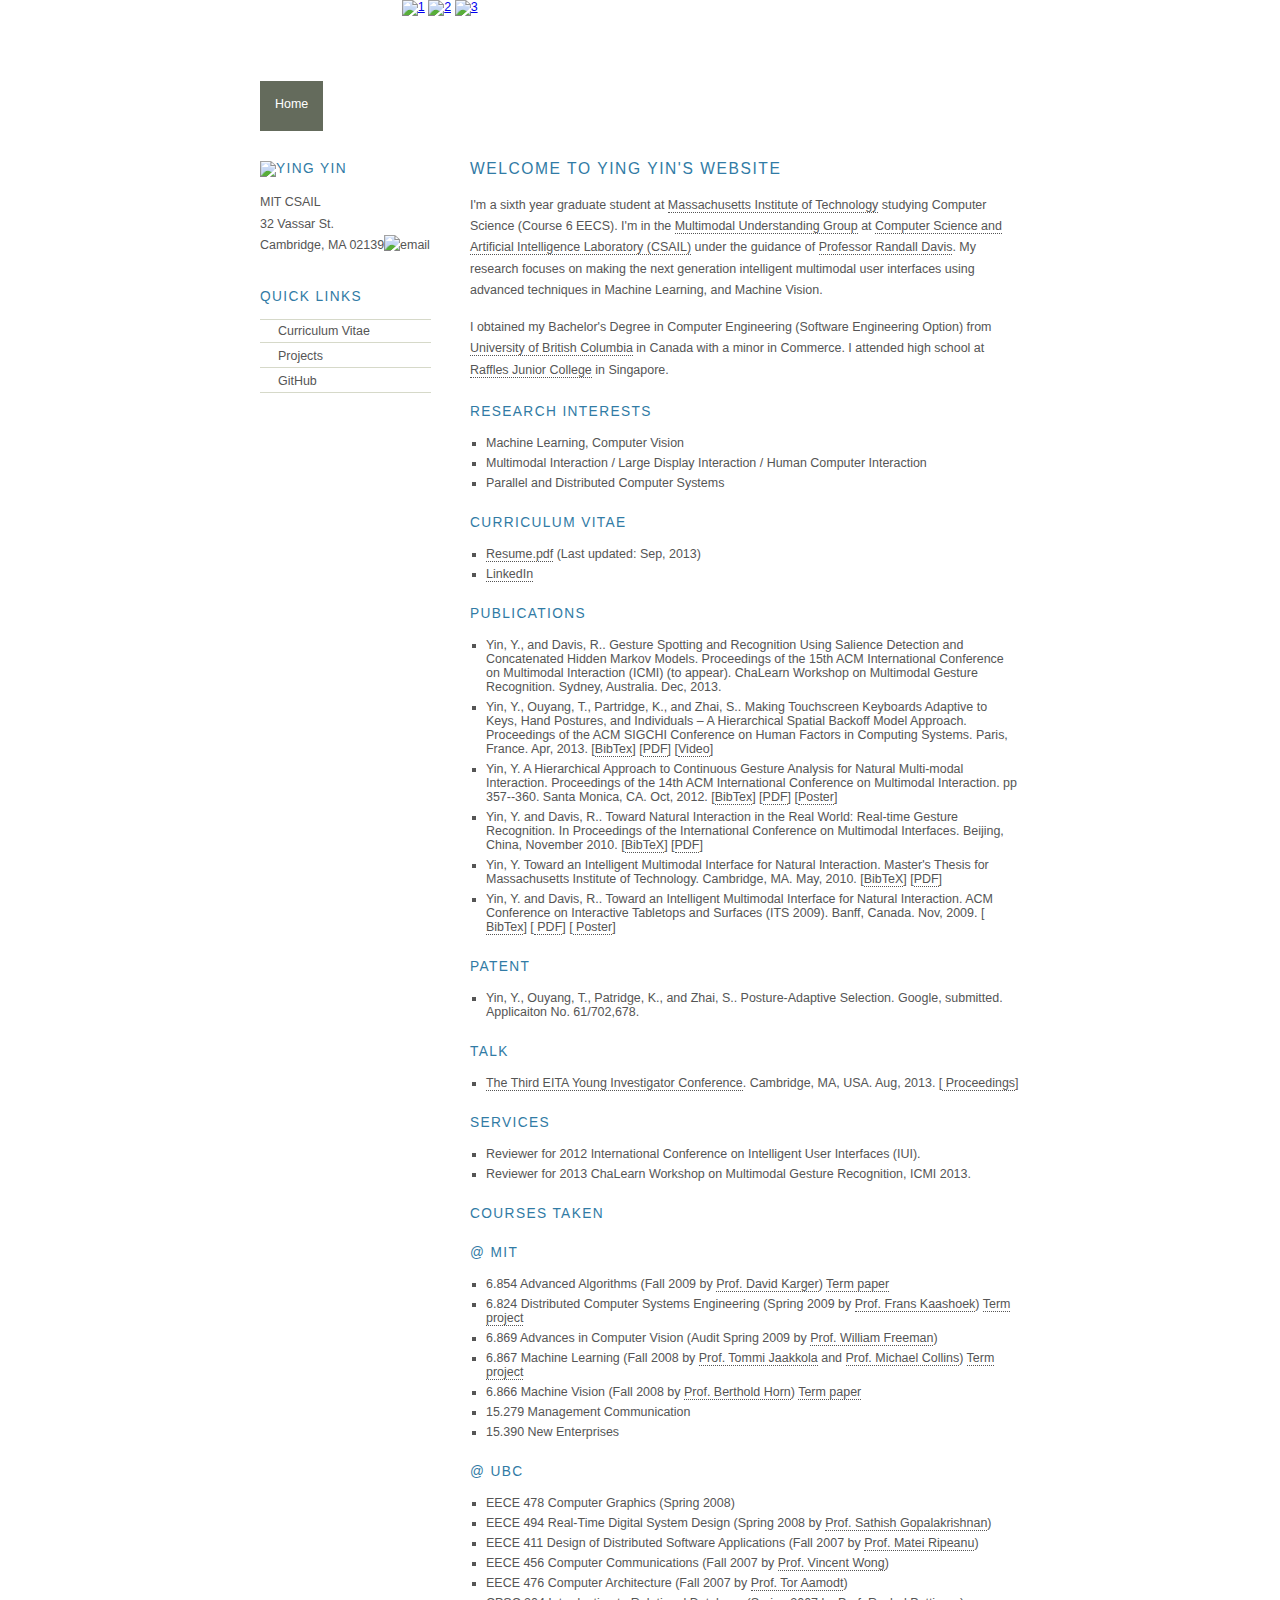
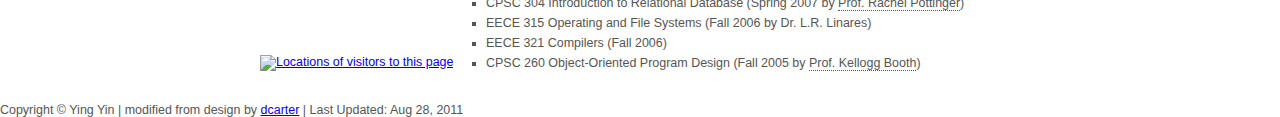
==== commit d34c8a6a: "Added talk." ====
--- a/index.html
+++ b/index.html
@@ -154,10 +154,23 @@
         Google, submitted. Applicaiton No. 61/702,678.
         </li>
       </ul>
-      <h2>Service</h2>
+      <h2>Talk</h2>
+      <ul>
+        <li>
+        <a href="http://www.eitc.org/conferences/eita-yic-2013">
+          The Third EITA Young Investigator Conference</a>.
+        Cambridge, MA, USA. Aug, 2013. [<a href="http://www.eitc.org/conferences/eita-yic-2013/conference-proceedings-eita-yic-2013-pdf">
+          Proceedings</a>]
+        </li>
+      </ul>
+      <h2>Services</h2>
       <ul>
         <li>Reviewer for 2012 International Conference on Intelligent User
-        Interfaces (IUI)</li>
+        Interfaces (IUI).</li>
+        <li>
+        Reviewer for 2013 ChaLearn Workshop on Multimodal Gesture Recognition,
+        ICMI 2013.
+        </li>
       </ul>
       <h2>Courses Taken</h2>
       <h3>@ MIT</h3>
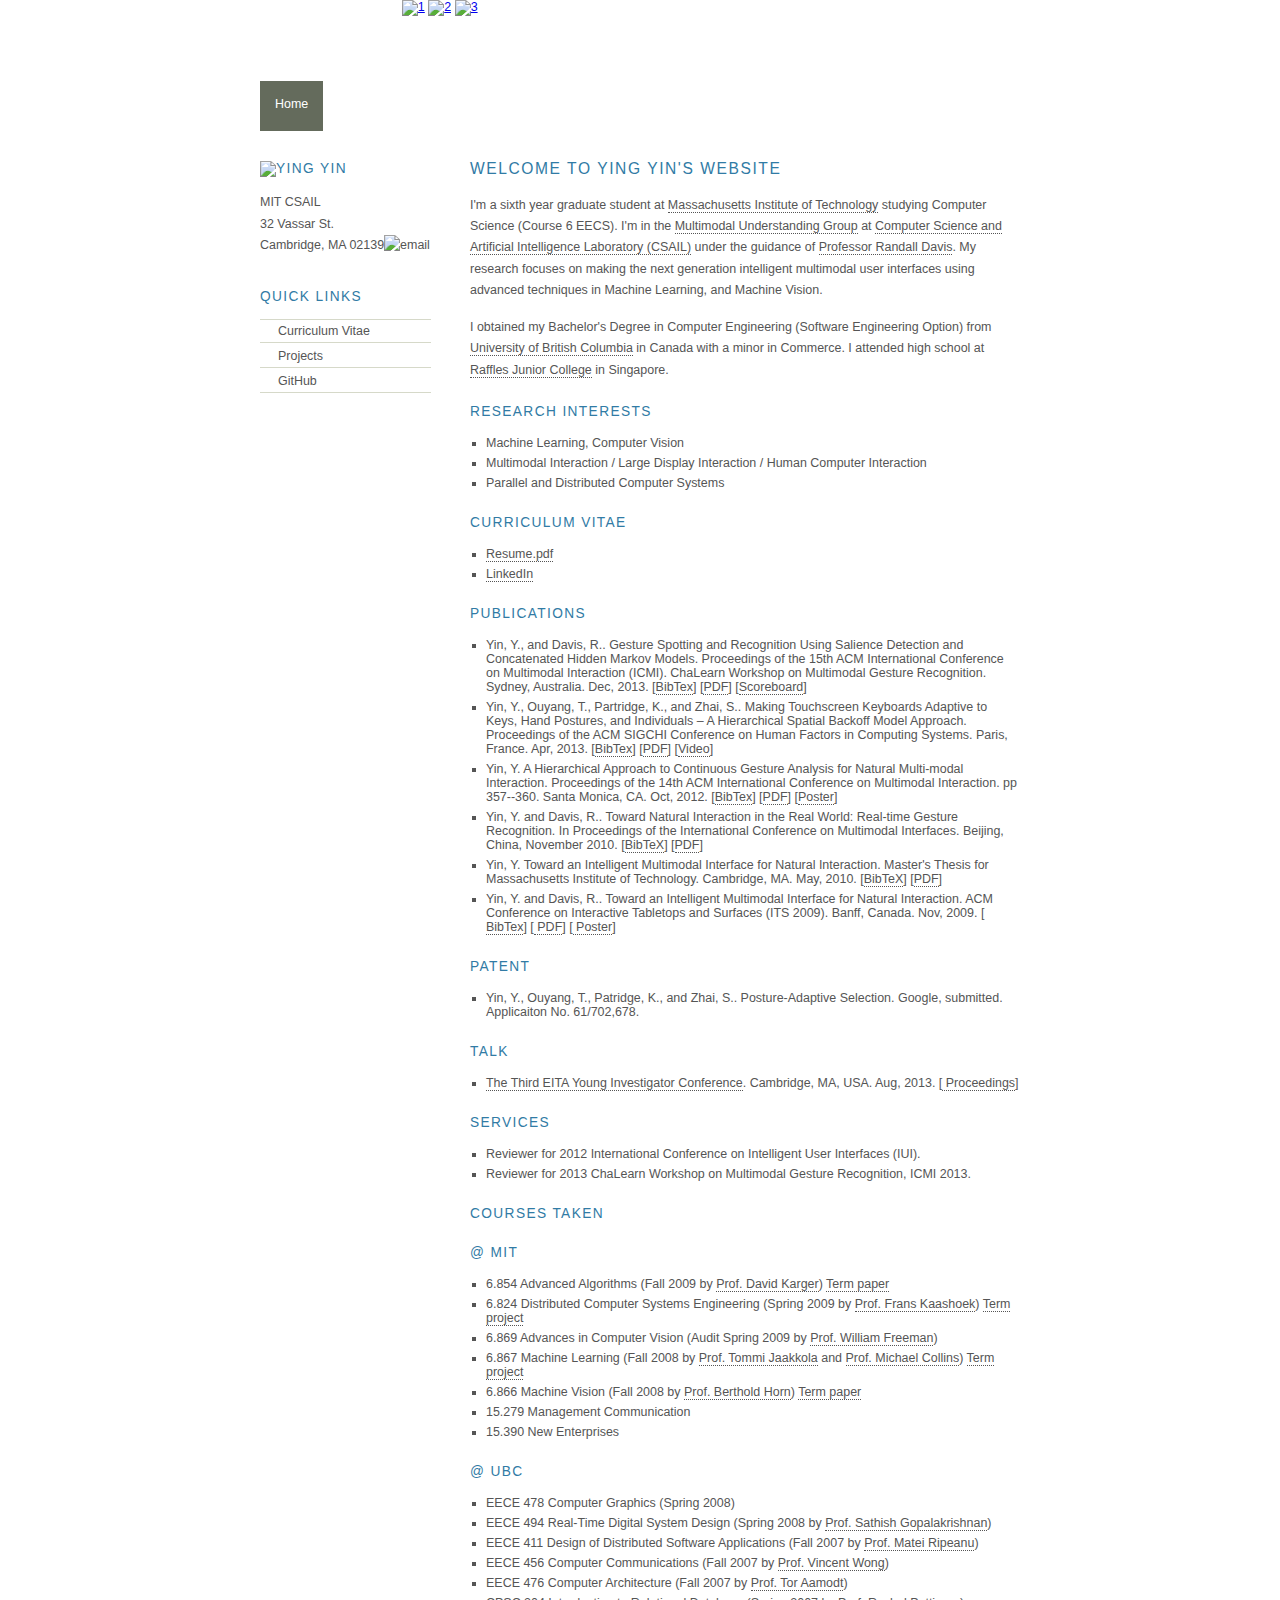
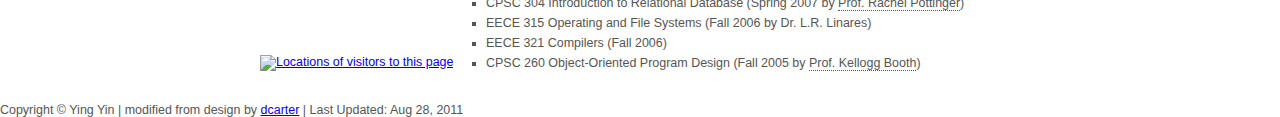
==== commit 904a9a31: "Added a link to the scoreboard." ====
--- a/index.html
+++ b/index.html
@@ -80,7 +80,7 @@
 
         <h2>Curriculum Vitae</h2>
         <ul>
-          <li><a href="http://people.csail.mit.edu/yingyin/resources/doc/resume_YingYin.pdf">Resume.pdf</a> (Last updated: Sep, 2013)</li>
+          <li><a href="http://people.csail.mit.edu/yingyin/resources/doc/resume_YingYin.pdf">Resume.pdf</a></li>
           <li><a href="http://www.linkedin.com/in/yingyin/">LinkedIn</a></li>
         </ul>
         <h2>Publications</h2>
@@ -88,9 +88,12 @@
           <li>
           <span class="bib author">Yin, Y., and Davis, R..</span>
           <span class="bib title">Gesture Spotting and Recognition Using Salience Detection and Concatenated Hidden Markov Models</span>.
-          <span class="bib booktitle">Proceedings of the 15th ACM International Conference on Multimodal Interaction (ICMI)</span> (to appear).
+          <span class="bib booktitle">Proceedings of the 15th ACM International Conference on Multimodal Interaction (ICMI)</span>.
           ChaLearn Workshop on Multimodal Gesture Recognition.
           Sydney, Australia. Dec, 2013.
+          [<a href="http://groups.csail.mit.edu/mug/pubs/Yin2013Gesture.bib">BibTex</a>]
+          [<a href="http://groups.csail.mit.edu/mug/pubs/Yin2013Gesture.pdf">PDF</a>]
+          [<a href="https://project.eia-fr.ch/chairgest/Pages/Scoreboard.aspx">Scoreboard</a>]
           </li>
           <li>
           <span class="bib author">Yin, Y., Ouyang, T., Partridge, K., and Zhai, S..</span>
@@ -121,8 +124,8 @@
           <span class="bib author">Yin, Y. and Davis, R.. </span>
           <span class="bib title">Toward Natural Interaction in the Real World: Real-time Gesture Recognition. </span> In
           <span class="bib booktitle">Proceedings of the International Conference on Multimodal Interfaces</span>. Beijing, China, November 2010.
-          [<a href="http://people.csail.mit.edu/yingyin/resources/doc/publications/Yin2010Natural.bib.txt">BibTeX</a>]
-          [<a href="http://people.csail.mit.edu/yingyin/resources/doc/publications/icmi2010_yingyin_compressed.pdf">PDF</a>]
+          [<a href="http://groups.csail.mit.edu/mug/pubs/Yin2010Natural.bib">BibTeX</a>]
+          [<a href="http://groups.csail.mit.edu/mug/pubs/Yin2010Natural.pdf">PDF</a>]
           <li>
           <span class="bib author">Yin, Y. </span>
           <span class="bib title">Toward an Intelligent Multimodal Interface for Natural Interaction. </span>
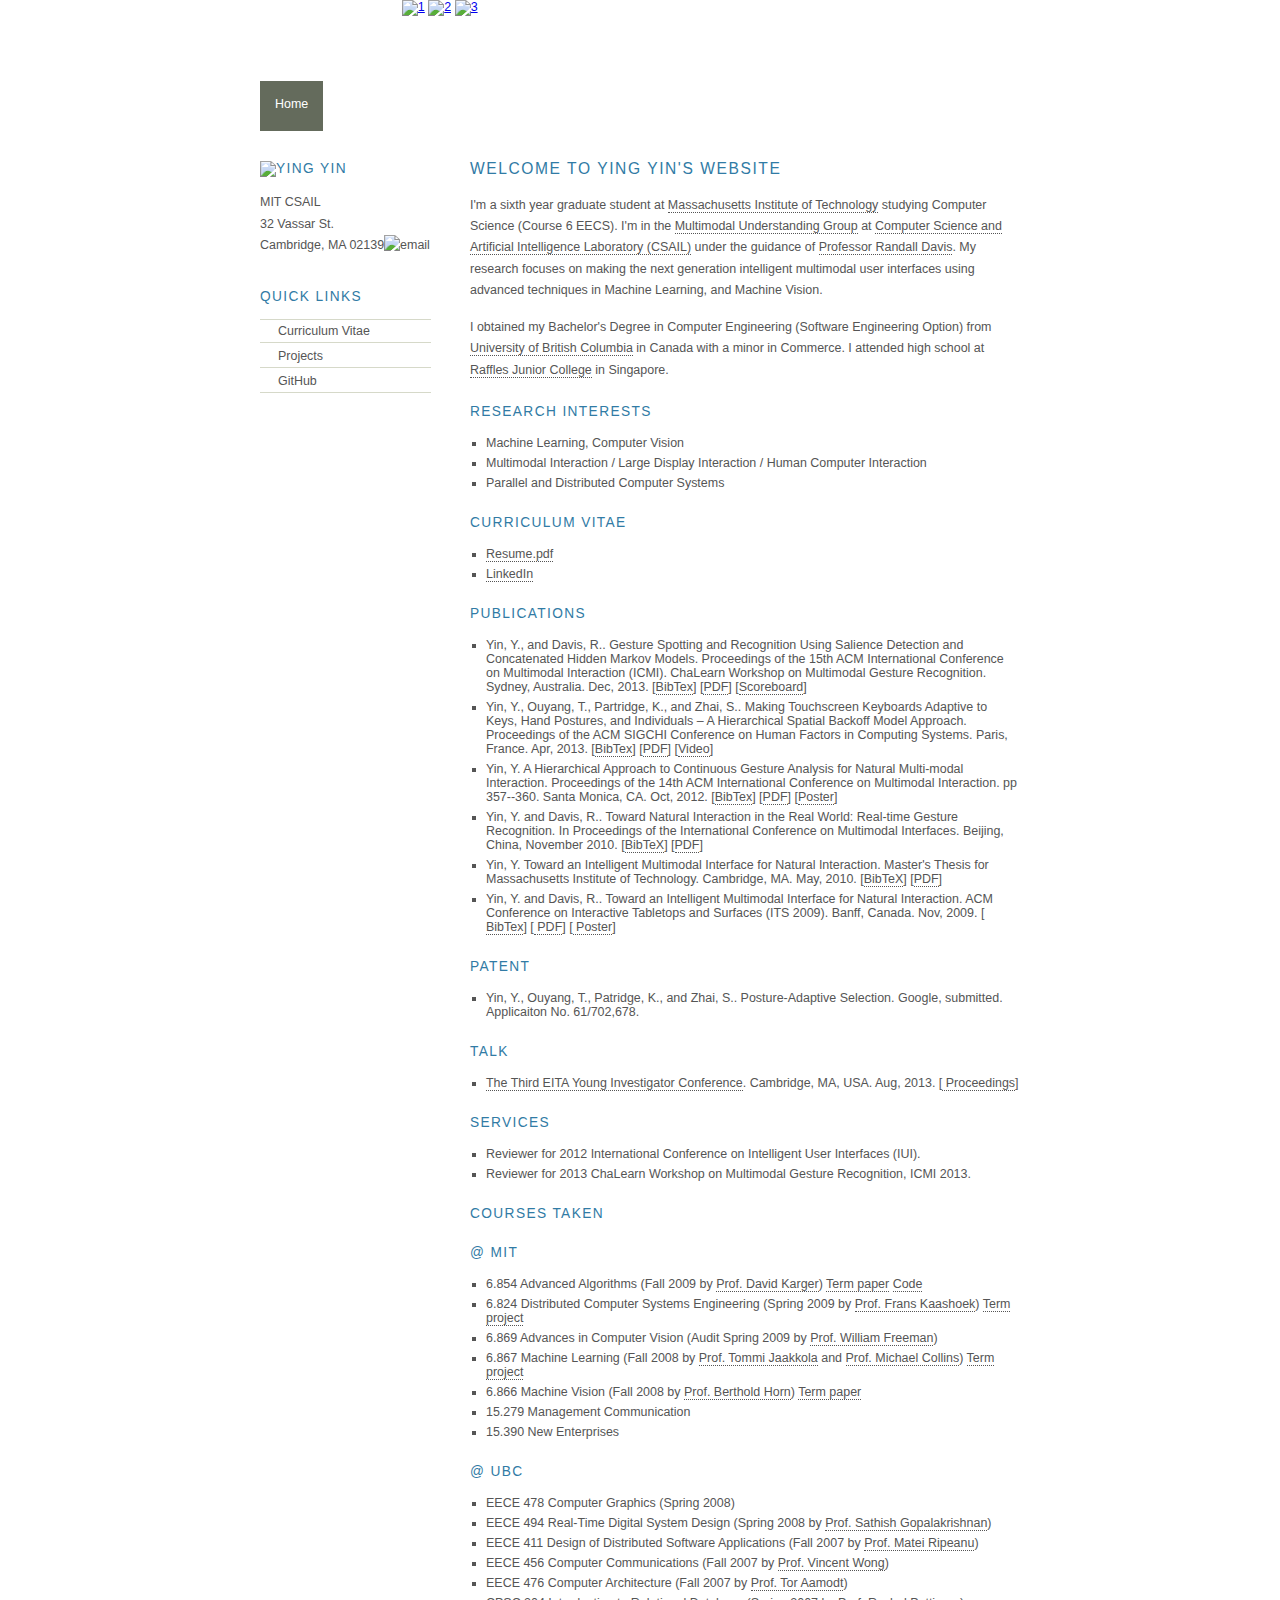
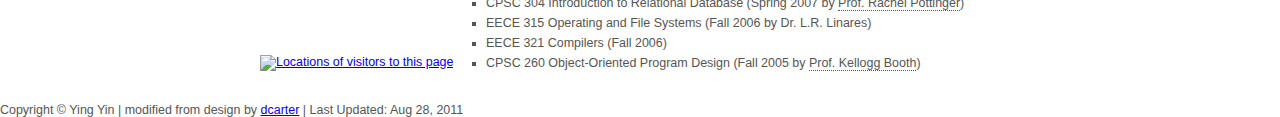
==== commit 1123a1f6: "Added a link to graph cut code." ====
--- a/index.html
+++ b/index.html
@@ -180,6 +180,7 @@
       <ul>
         <li>6.854 Advanced Algorithms (Fall 2009 by <a href="http://people.csail.mit.edu/karger/" target="_self">Prof. David Karger</a>)
         <a href="http://people.csail.mit.edu/yingyin/resources/doc/projects/yingyin_6854_project.pdf">Term paper</a>
+        <a href="https://github.com/uShadow/graphcut">Code</a>
         </li>
         <li>6.824 Distributed Computer Systems Engineering (Spring 2009 by
         <a href="http://pdos.csail.mit.edu/~kaashoek/" target="_self">
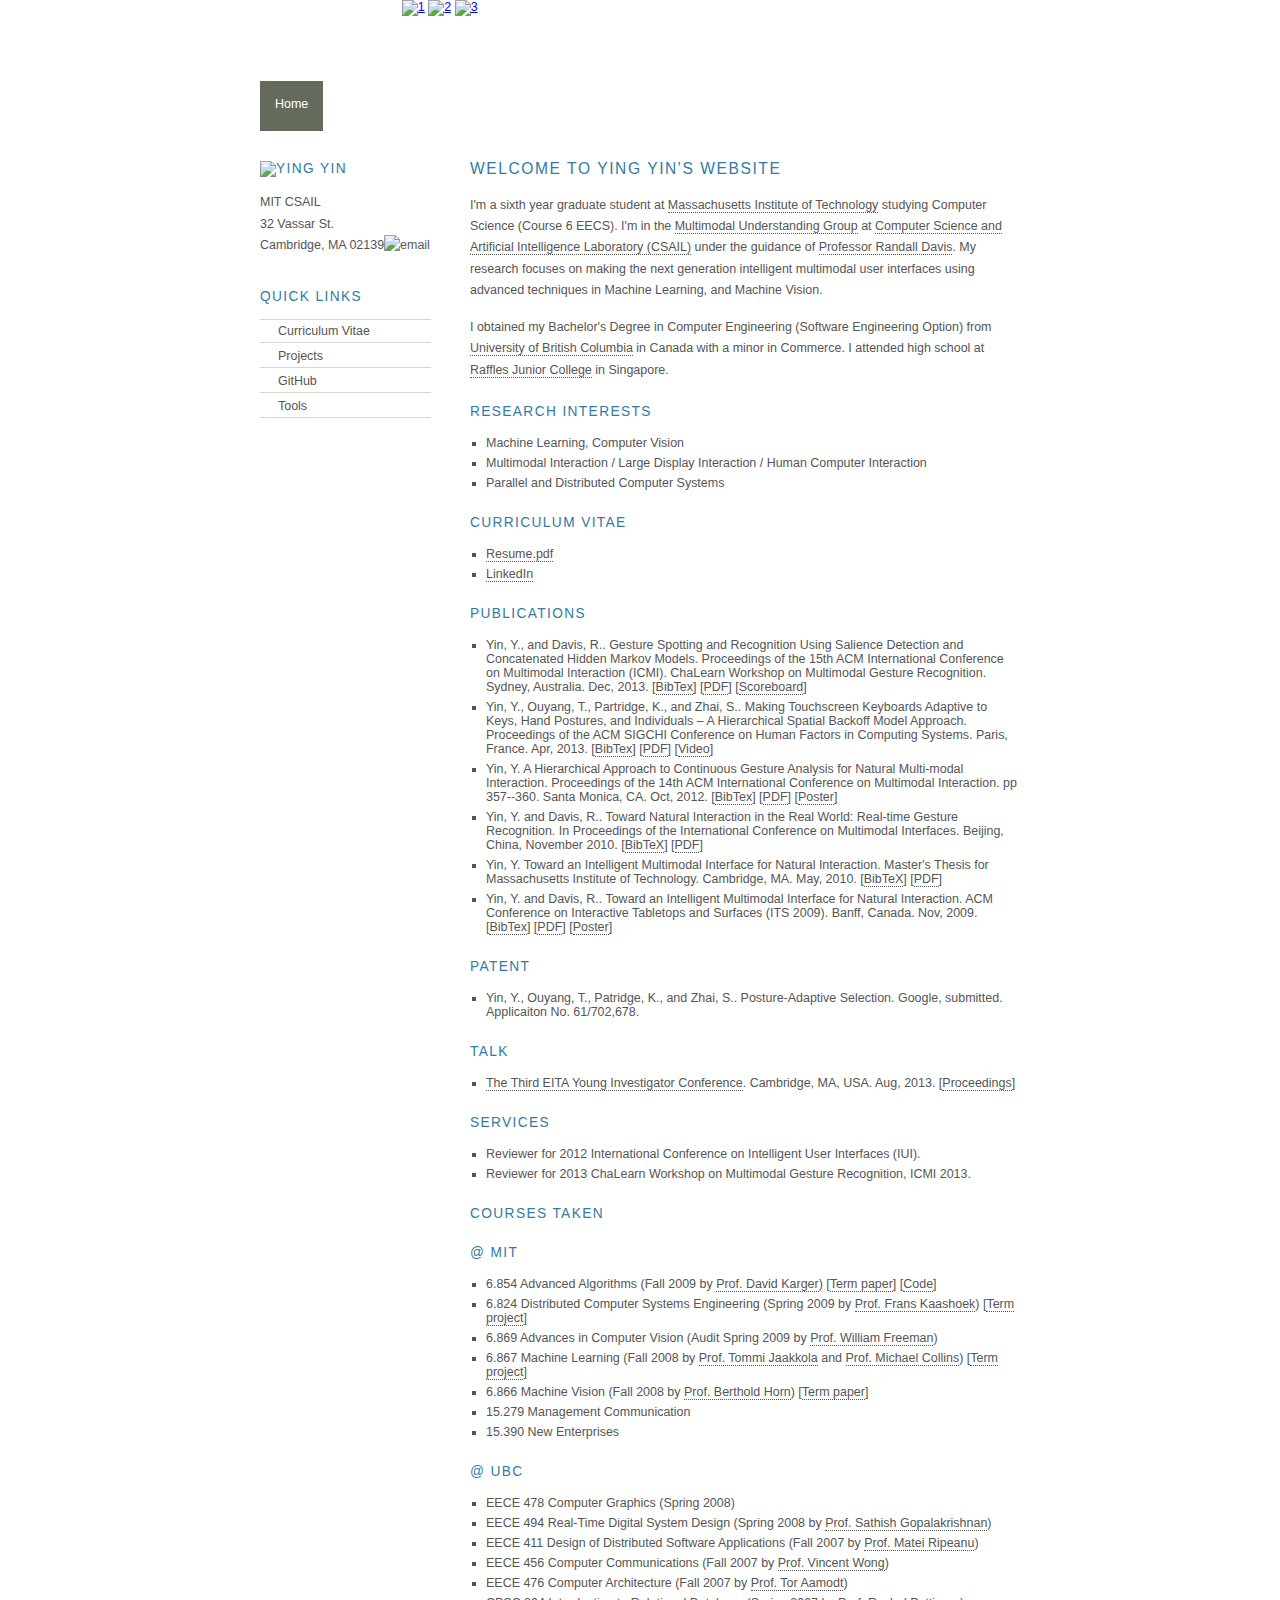
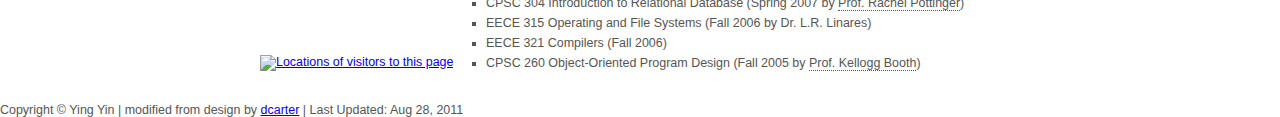
==== commit 6b3686d8: "Added Tools link." ====
--- a/index.html
+++ b/index.html
@@ -53,6 +53,7 @@
             <li><a href="http://people.csail.mit.edu/yingyin/resources/doc/resume_YingYin.pdf" title="">Curriculum Vitae</a></li>
             <li><a href="portfolio.html" title = ""> Projects </a></li>
             <li><a href="https://github.com/uShadow/">GitHub</a></li>
+            <li><a href="https://sites.google.com/site/clevershadow/">Tools<a></li>
           </ul>
         </div>
         <div style = "position:absolute; bottom:32px;">
@@ -140,13 +141,9 @@
             for Natural Interaction.</span>
           <span class="bib booktitle">ACM Conference on Interactive Tabletops
             and Surfaces (ITS 2009)</span>. Banff, Canada. Nov, 2009.</span>
-        [<a href="http://groups.csail.mit.edu/mug/pubs/Yin2009Toward.bib">
-          BibTex</a>]
-        [<a href="http://groups.csail.mit.edu/mug/pubs/Yin2009Toward.pdf">
-          PDF</a>]
-        [<a
-          href="http://people.csail.mit.edu/yingyin/resources/doc/projects/Poster_ITS09.pdf">
-          Poster</a>]
+        [<a href="http://groups.csail.mit.edu/mug/pubs/Yin2009Toward.bib">BibTex</a>]
+        [<a href="http://groups.csail.mit.edu/mug/pubs/Yin2009Toward.pdf">PDF</a>]
+        [<a href="http://people.csail.mit.edu/yingyin/resources/doc/projects/Poster_ITS09.pdf">Poster</a>]
         </li>
       </ul>
       <h2>Patent</h2>
@@ -162,8 +159,8 @@
         <li>
         <a href="http://www.eitc.org/conferences/eita-yic-2013">
           The Third EITA Young Investigator Conference</a>.
-        Cambridge, MA, USA. Aug, 2013. [<a href="http://www.eitc.org/conferences/eita-yic-2013/conference-proceedings-eita-yic-2013-pdf">
-          Proceedings</a>]
+        Cambridge, MA, USA. Aug, 2013. 
+        [<a href="http://www.eitc.org/conferences/eita-yic-2013/conference-proceedings-eita-yic-2013-pdf">Proceedings</a>]
         </li>
       </ul>
       <h2>Services</h2>
@@ -179,28 +176,24 @@
       <h3>@ MIT</h3>
       <ul>
         <li>6.854 Advanced Algorithms (Fall 2009 by <a href="http://people.csail.mit.edu/karger/" target="_self">Prof. David Karger</a>)
-        <a href="http://people.csail.mit.edu/yingyin/resources/doc/projects/yingyin_6854_project.pdf">Term paper</a>
-        <a href="https://github.com/uShadow/graphcut">Code</a>
+        [<a href="http://people.csail.mit.edu/yingyin/resources/doc/projects/yingyin_6854_project.pdf">Term paper</a>]
+        [<a href="https://github.com/uShadow/graphcut">Code</a>]
         </li>
         <li>6.824 Distributed Computer Systems Engineering (Spring 2009 by
         <a href="http://pdos.csail.mit.edu/~kaashoek/" target="_self">
           Prof. Frans Kaashoek</a>)
-        <a href="http://people.csail.mit.edu/yingyin/resources/doc/projects/6824project.pdf">
-          Term project</a> </li>
+        [<a href="http://people.csail.mit.edu/yingyin/resources/doc/projects/6824project.pdf">Term project</a>] </li>
         <li>6.869 Advances in Computer Vision (Audit Spring 2009 by <a href="http://people.csail.mit.edu/billf/" target="_self">Prof. William Freeman</a>)<!-- &nbsp; <img src="media/img/thumb_up.png" class = "course_rating" alt = "" />--></li>
         <li>6.867 Machine Learning (Fall 2008 by
         <a href="http://people.csail.mit.edu/tommi/" target="_self">
           Prof. Tommi Jaakkola</a> and
         <a href="http://people.csail.mit.edu/mcollins/" target="_self">
           Prof. Michael Collins</a>)
-        <a href="http://people.csail.mit.edu/yingyin/resources/doc/projects/6867term-project.pdf">
-          Term project</a></li>
+        [<a href="http://people.csail.mit.edu/yingyin/resources/doc/projects/6867term-project.pdf">Term project</a>]</li>
         <li>6.866 Machine Vision (Fall 2008 by
         <a href="http://people.csail.mit.edu/bkph/" target="_self">
           Prof. Berthold Horn</a>)
-        <a href="http://people.csail.mit.edu/yingyin/resources/doc/projects/machine_vision_paper.pdf">
-          Term paper
-        </a></li>
+        [<a href="http://people.csail.mit.edu/yingyin/resources/doc/projects/machine_vision_paper.pdf">Term paper</a>]</li>
         <li>15.279 Management Communication</li>
         <li>15.390 New Enterprises</li>
       </ul>
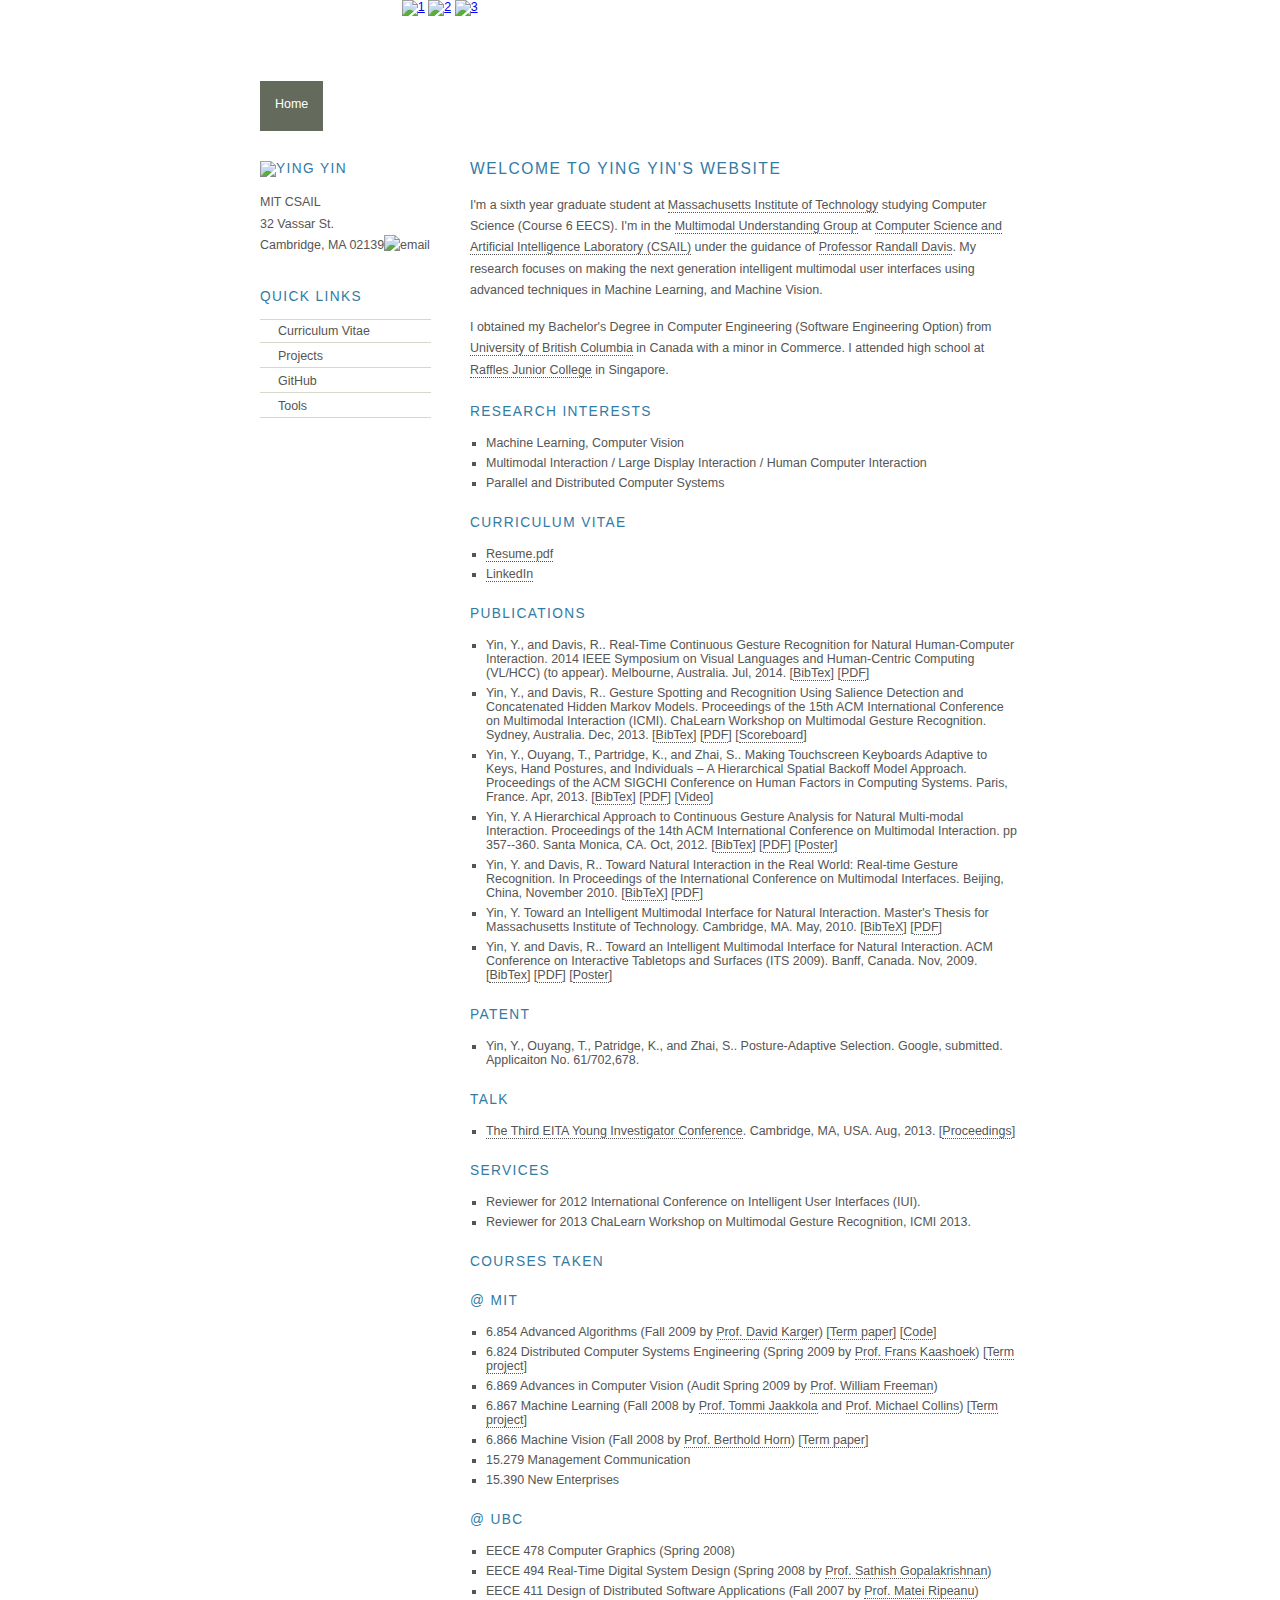
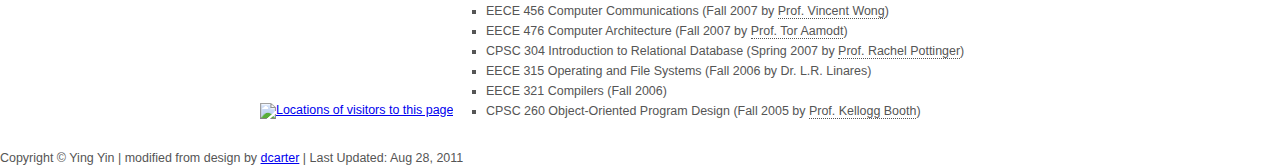
==== commit 4663aed4: "Added to appear." ====
--- a/index.html
+++ b/index.html
@@ -88,6 +88,14 @@
         <ul>
           <li>
           <span class="bib author">Yin, Y., and Davis, R..</span>
+          <span class="bib title">Real-Time Continuous Gesture Recognition for Natural Human-Computer Interaction</span>.
+          <span class="bib booktitle">2014 IEEE Symposium on Visual Languages and Human-Centric Computing (VL/HCC) (to appear)</span>.
+          Melbourne, Australia. Jul, 2014.
+          [<a href="http://groups.csail.mit.edu/mug/pubs/Yin2014Realtime.bib">BibTex</a>]
+          [<a href="http://groups.csail.mit.edu/mug/pubs/Yin2014Realtime.pdf">PDF</a>]
+          </li>
+          <li>
+          <span class="bib author">Yin, Y., and Davis, R..</span>
           <span class="bib title">Gesture Spotting and Recognition Using Salience Detection and Concatenated Hidden Markov Models</span>.
           <span class="bib booktitle">Proceedings of the 15th ACM International Conference on Multimodal Interaction (ICMI)</span>.
           ChaLearn Workshop on Multimodal Gesture Recognition.
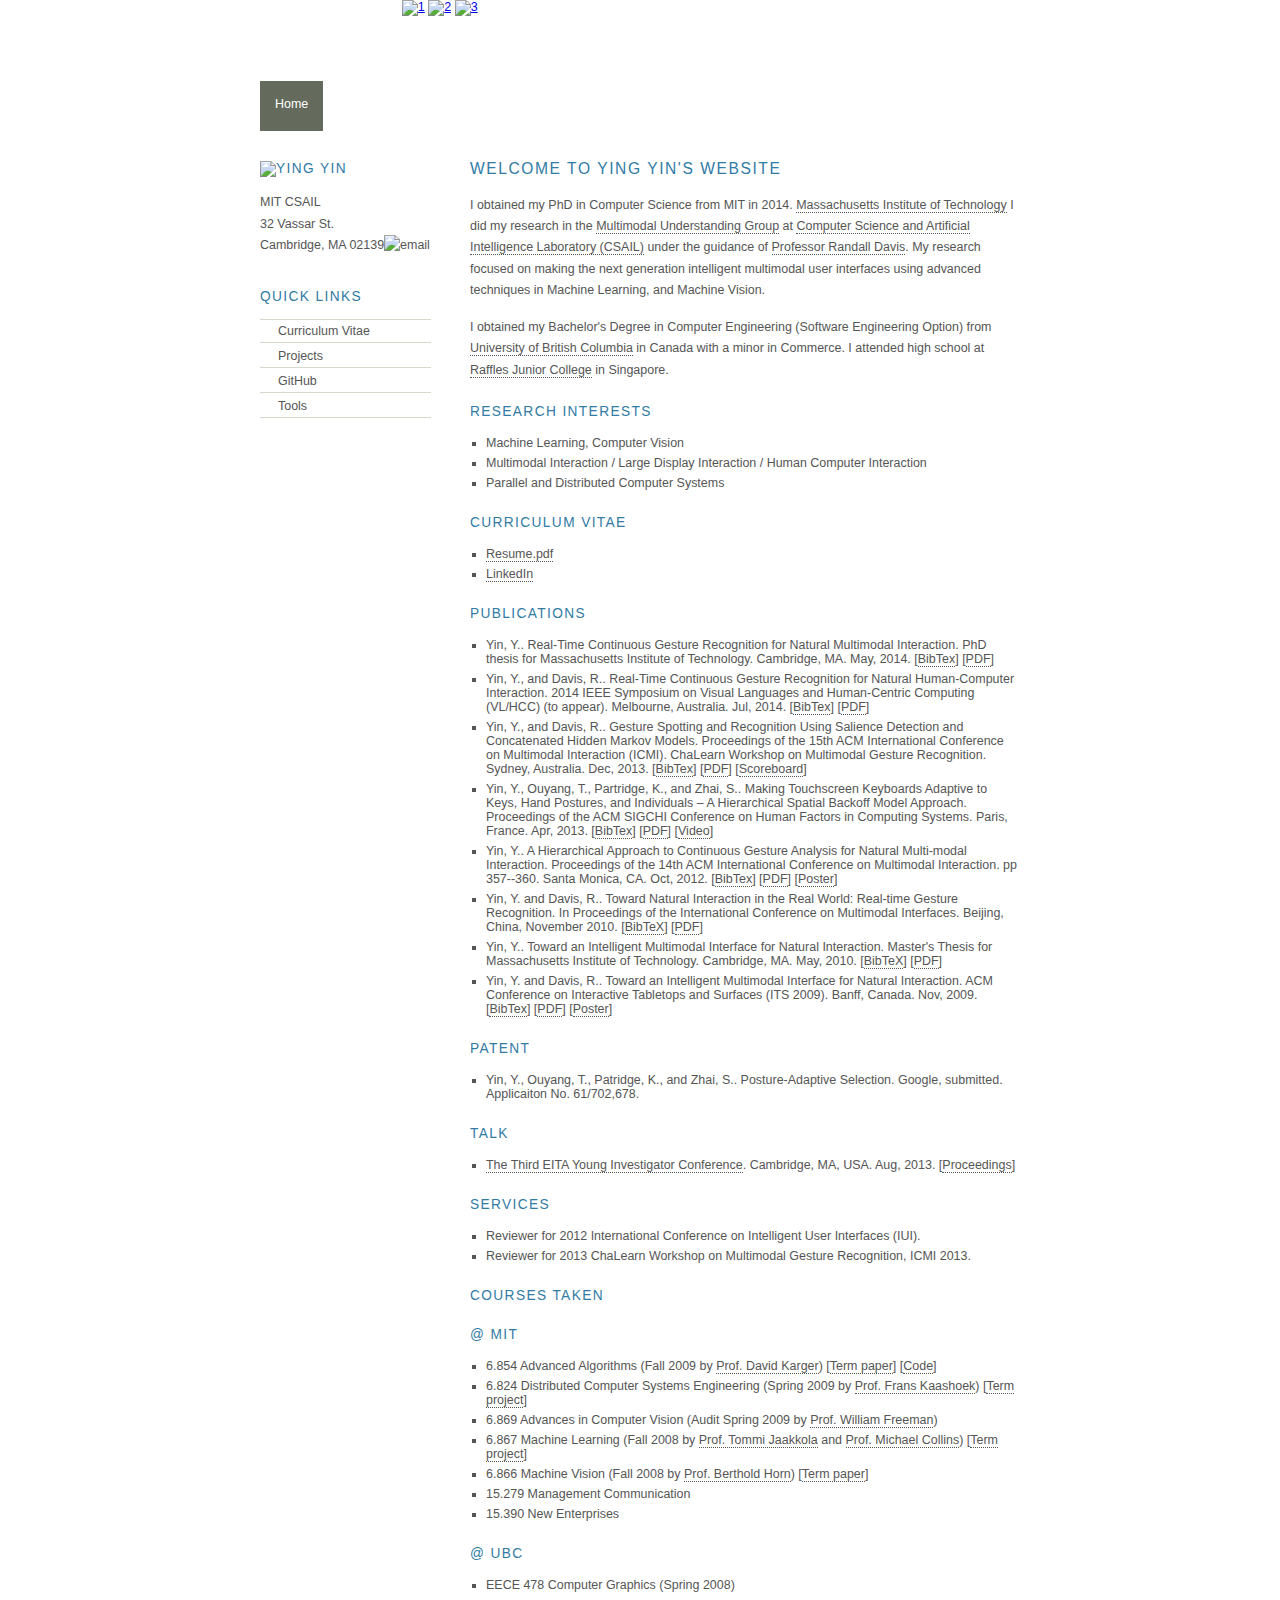
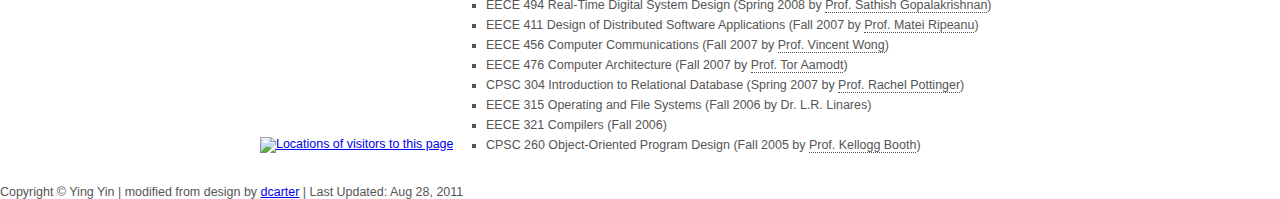
==== commit f650aee2: "Updated bio." ====
--- a/index.html
+++ b/index.html
@@ -63,13 +63,13 @@
       <div id="content">
         <h1>Welcome to YING YIN's WEBSITE</h1>
         <!-- **** INSERT PAGE CONTENT HERE **** -->
-        <p>I'm a sixth year graduate student at
+        <p>I obtained my PhD in Computer Science from MIT in 2014.
         <a href="http://web.mit.edu/">Massachusetts Institute of Technology</a>
-        studying Computer Science (Course 6 EECS). I'm in the <a href="http://groups.csail.mit.edu/mug/">Multimodal Understanding Group</a> at
+        I did my research in the <a href="http://groups.csail.mit.edu/mug/">Multimodal Understanding Group</a> at
         <a href="http://www.csail.mit.edu/" target="_self">Computer Science and Artificial Intelligence Laboratory (CSAIL)</a>
         under the guidance of
         <a href="http://www.csail.mit.edu/user/805" target="_self">Professor Randall Davis</a>.
-        My research  focuses on  making the next generation intelligent multimodal
+        My research  focused on  making the next generation intelligent multimodal
         user interfaces using advanced techniques in Machine Learning, and Machine Vision.</p>
         <p>I obtained my Bachelor's Degree in Computer Engineering (Software Engineering Option) from <a href="http://www.ubc.ca/">University of British Columbia</a> in Canada with a minor in Commerce. I attended high school at <a href="http://www.rjc.edu.sg/new/index.asp" target="_self">Raffles Junior College</a> in Singapore.</p>
         <h2>Research interests</h2>
@@ -87,6 +87,13 @@
         <h2>Publications</h2>
         <ul>
           <li>
+          <span class="bib author">Yin, Y..</span>
+          <span class="bib title">Real-Time Continuous Gesture Recognition for Natural Multimodal Interaction</span>.
+          PhD thesis for Massachusetts Institute of Technology. Cambridge, MA. May, 2014.
+          [<a href="http://groups.csail.mit.edu/mug/pubs/Yin2014Thesis.bib">BibTex</a>]
+          [<a href="http://groups.csail.mit.edu/mug/pubs/Yin2014Thesis.pdf">PDF</a>]
+          </li>
+          <li>
           <span class="bib author">Yin, Y., and Davis, R..</span>
           <span class="bib title">Real-Time Continuous Gesture Recognition for Natural Human-Computer Interaction</span>.
           <span class="bib booktitle">2014 IEEE Symposium on Visual Languages and Human-Centric Computing (VL/HCC) (to appear)</span>.
@@ -115,7 +122,7 @@
           [<a href="http://people.csail.mit.edu/yingyin/resources/share/chi1360.mp4">Video</a>]
           </li>
           <li>
-          <span class="bib author">Yin, Y.</span>
+          <span class="bib author">Yin, Y..</span>
           <span class="bib title">A Hierarchical Approach to Continuous
             Gesture Analysis for Natural Multi-modal Interaction.
           </span>
@@ -136,7 +143,7 @@
           [<a href="http://groups.csail.mit.edu/mug/pubs/Yin2010Natural.bib">BibTeX</a>]
           [<a href="http://groups.csail.mit.edu/mug/pubs/Yin2010Natural.pdf">PDF</a>]
           <li>
-          <span class="bib author">Yin, Y. </span>
+          <span class="bib author">Yin, Y.. </span>
           <span class="bib title">Toward an Intelligent Multimodal Interface for Natural Interaction. </span>
           Master's Thesis for Massachusetts Institute of Technology.
           Cambridge, MA. May, 2010.
